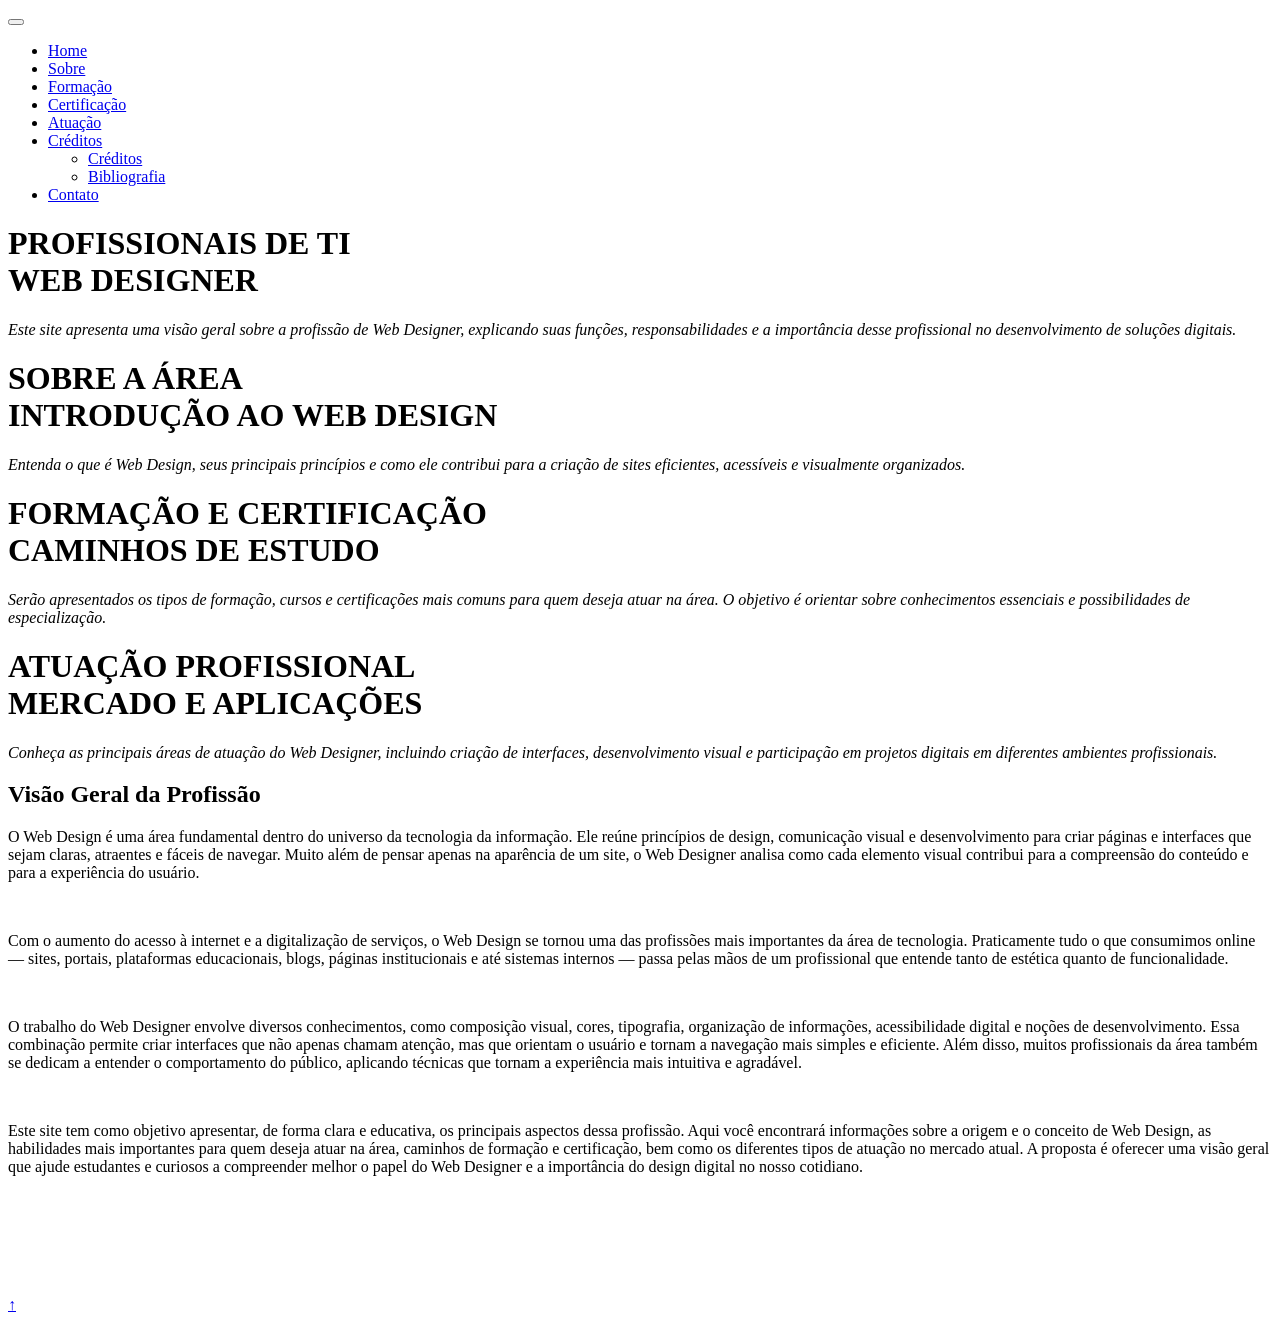
==== index.html @ 173ff74b "adicionados aeeeeeeee" ====
<!DOCTYPE html> 
<html lang="en">
<head>
    <meta charset="utf-8">
    <meta name="viewport" content="width=device-width, initial-scale=1, shrink-to-fit=no">
    <meta name="description" content="Fables">
    <meta name="author" content="Enterprise Development">
    <link rel="shortcut icon" href="assets/icon.jpg">

    <title>Home - WEB DESIGNER</title>
    
    <!-- animate.css-->  
    <link href="assets/vendor/animate.css-master/animate.min.css" rel="stylesheet">
    <!-- Load Screen -->
    <link href="assets/vendor/loadscreen/css/spinkit.css" rel="stylesheet">
    <!-- GOOGLE FONT -->
    <link href="https://fonts.googleapis.com/css?family=Open+Sans:300,300i,400,400i,600,600i,700,700i,800,800i" rel="stylesheet">
    <!-- Font Awesome 5 -->
    <link href="assets/vendor/fontawesome/css/fontawesome-all.min.css" rel="stylesheet">
    <!-- Fables Icons -->
    <link href="assets/custom/css/fables-icons.css" rel="stylesheet"> 
    <!-- Bootstrap CSS --> 
    <link href="assets/vendor/bootstrap/css/bootstrap.min.css" rel="stylesheet">
    <link href="assets/vendor/bootstrap/css/bootstrap-4-navbar.css" rel="stylesheet">
    <!-- portfolio filter gallery -->
    <link href="assets/vendor/portfolio-filter-gallery/portfolio-filter-gallery.css" rel="stylesheet">
    <!-- Video Background -->
    <link href="assets/vendor/video-background/video-background.css" rel="stylesheet"> 
    <!-- FANCY BOX -->
    <link href="assets/vendor/fancybox-master/jquery.fancybox.min.css" rel="stylesheet"> 
    <!-- RANGE SLIDER -->
    <link href="assets/vendor/range-slider/range-slider.css" rel="stylesheet">
    <!-- OWL CAROUSEL  --> 
    <link href="assets/vendor/owlcarousel/owl.carousel.min.css" rel="stylesheet">
    <link href="assets/vendor/owlcarousel/owl.theme.default.min.css" rel="stylesheet">
    <!-- FABLES CUSTOM CSS FILE -->
    <link href="assets/custom/css/custom.css" rel="stylesheet">
    <!-- FABLES CUSTOM CSS RESPONSIVE FILE -->
    <link href="assets/custom/css/custom-responsive.css" rel="stylesheet">
    
     
</head>

<body id="topo">

<!-- Start Fables Navigation -->
<div class="fables-navigation fables-main-background-color py-3 py-lg-0">
    <div class="container">
                <div class="row">
					<div class="col-12 d-flex justify-content-center">
                        <nav class="navbar navbar-expand-md btco-hover-menu py-lg-2">
         
                            <button class="navbar-toggler" type="button" data-toggle="collapse" data-target="#fablesNavDropdown" aria-controls="fablesNavDropdown" aria-expanded="false" aria-label="Toggle navigation">
                                <span class="fables-iconmenu-icon text-white font-16"></span>
                            </button>
                            <div class="collapse navbar-collapse" id="fablesNavDropdown"> 

                                <ul class="navbar-nav mx-auto fables-nav text-center w-100">

									<li class="nav-item">
										<a class="nav-link nav-color nav-color-ativa" href="index.html">Home</a>
									</li>

									<li class="nav-item">
										<a class="nav-link nav-color" href="sobre.html">Sobre</a>
									</li>

									<li class="nav-item">
										<a class="nav-link nav-color" href="formacao.html">Formação</a>
									</li>

									<li class="nav-item">
										<a class="nav-link nav-color" href="certificacao.html">Certificação</a>
									</li>

									<li class="nav-item">
										<a class="nav-link nav-color" href="atuacao.html">Atuação</a>
									</li>

									<li class="nav-item dropdown">
                                        <a class="nav-link dropdown-toggle nav-color" href="#" id="sub-nav1" data-toggle="dropdown" aria-haspopup="true" aria-expanded="false">
                                            Créditos
                                        </a>
                                        <ul class="dropdown-menu text" aria-labelledby="sub-nav1">
                                            <li><a class="nav-link sub-nav-color dropdown-item" href="creditos.html">Créditos</a></li>
                                            <li><a class="nav-link sub-nav-color dropdown-item" href="bibliografia.html">Bibliografia</a></li>
                                        </ul>
                                    </li>

									<li class="nav-item">
										<a class="nav-link nav-color" href="contato.html">Contato</a>
									</li>

								</ul>

 

                            </div>
                        </nav>
                    </div>
             
                </div>
    </div>
</div> 
<!-- /End Fables Navigation -->  

     
<!-- Start Header -->
<div class="fables-header fables-after-overlay overlay-lighter bg-rules" style="background-image: url(assets/hero.jpg);">
    <div class="container overflow-hidden">  
        <div class="owl-carousel owl-theme default-carousel fables-sqr-nav dots-0 wow fadeInUpBig" data-wow-duration="1.5s">
              <div>
                  <h1 class="white-color bold-font mt-lg-5 mb-4">PROFISSIONAIS DE TI<br> 
                     <span class="fables-second-text-color">WEB DESIGNER</span>
                  </h1>  
                  <p class="white-color bold-font mt-3 mb-5 light-font fables-header-slider-details">
					<i>Este site apresenta uma visão geral sobre a profissão de Web Designer, explicando suas funções, responsabilidades e a importância desse profissional no desenvolvimento de soluções digitais.</i>
				</p>
              </div> 
              <div>
                  <h1 class="white-color bold-font mt-lg-5 mb-4">SOBRE A ÁREA<br> 
                     <span class="fables-second-text-color">INTRODUÇÃO AO WEB DESIGN</span>
                  </h1>  
                  <p class="white-color bold-font mt-3 mb-5 light-font fables-header-slider-details">
                    <i>Entenda o que é Web Design, seus principais princípios e como ele contribui para a criação de sites eficientes, acessíveis e visualmente organizados.</i>
                  </p>
              </div> 
			  <div>
                  <h1 class="white-color bold-font mt-lg-5 mb-4">FORMAÇÃO E CERTIFICAÇÃO<br> 
                     <span class="fables-second-text-color">CAMINHOS DE ESTUDO</span>
                  </h1>  
                  <p class="white-color bold-font mt-3 mb-5 light-font fables-header-slider-details">
					<i>Serão apresentados os tipos de formação, cursos e certificações mais comuns para quem deseja atuar na área. O objetivo é orientar sobre conhecimentos essenciais e possibilidades de especialização.</i>
                  </p>
              </div> 
			  <div>
                  <h1 class="white-color bold-font mt-lg-5 mb-4">ATUAÇÃO PROFISSIONAL<br> 
                     <span class="fables-second-text-color">MERCADO E APLICAÇÕES</span>
                  </h1>  
                  <p class="white-color bold-font mt-3 mb-5 light-font fables-header-slider-details">
					<i>Conheça as principais áreas de atuação do Web Designer, incluindo criação de interfaces, desenvolvimento visual e participação em projetos digitais em diferentes ambientes profissionais.</i>
                  </p>
              </div> 
        </div>
    </div>
</div>  
<!-- /End Header -->
     
<!-- Start page content --> 
<div class="container">
    <div class="row">
        <div class="col-12 col-lg-10 offset-lg-1 col-xl-8 offset-xl-2 mt-4 mt-xl-5">
            
            <h2 class="fables-second-text-color font-20 mb-3 semi-font">
				Visão Geral da Profissão
			</h2>

            <p class="white-color text-justify font-14">
				O Web Design é uma área fundamental dentro do universo da tecnologia da informação. Ele reúne princípios de design, comunicação visual e desenvolvimento para criar páginas e interfaces que sejam claras, atraentes e fáceis de navegar. Muito além de pensar apenas na aparência de um site, o Web Designer analisa como cada elemento visual contribui para a compreensão do conteúdo e para a experiência do usuário.
            </p><br>

            <p class="white-color text-justify font-14">
				Com o aumento do acesso à internet e a digitalização de serviços, o Web Design se tornou uma das profissões mais importantes da área de tecnologia. Praticamente tudo o que consumimos online — sites, portais, plataformas educacionais, blogs, páginas institucionais e até sistemas internos — passa pelas mãos de um profissional que entende tanto de estética quanto de funcionalidade.
            </p><br>
			
			<p class="white-color text-justify font-14">
				O trabalho do Web Designer envolve diversos conhecimentos, como composição visual, cores, tipografia, organização de informações, acessibilidade digital e noções de desenvolvimento. Essa combinação permite criar interfaces que não apenas chamam atenção, mas que orientam o usuário e tornam a navegação mais simples e eficiente. Além disso, muitos profissionais da área também se dedicam a entender o comportamento do público, aplicando técnicas que tornam a experiência mais intuitiva e agradável.
			</p><br>
			
			<p class="white-color text-justify font-14">
				Este site tem como objetivo apresentar, de forma clara e educativa, os principais aspectos dessa profissão. Aqui você encontrará informações sobre a origem e o conceito de Web Design, as habilidades mais importantes para quem deseja atuar na área, caminhos de formação e certificação, bem como os diferentes tipos de atuação no mercado atual. A proposta é oferecer uma visão geral que ajude estudantes e curiosos a compreender melhor o papel do Web Designer e a importância do design digital no nosso cotidiano.
			</p><br><br>

        </div>
    </div>
</div>           
<!-- /End page content -->
     

<!-- Start Footer 2 Background Image  -->
<div class="copyright mt-0 border-0 fables-footer-background-color" style="color: white;">  
        <p class="mb-0">Jaqueline Souza da Silva - 2025 &copy; Todos os direitos reservados<br>
			  Trabalho acadêmico sem fins lucrativos</p> 
</div>   
<!-- /End Footer 2 Background Image -->

<!-- Anchor -->
<a href="#topo" class="back-to-top">
    ↑
</a>


<script src="assets/vendor/jquery/jquery-3.3.1.min.js"></script>
<script src="assets/vendor/timeline/jquery.timelify.js"></script>
<script src="assets/vendor/jquery-circle-progress/circle-progress.min.js"></script>
<script src="assets/vendor/loadscreen/js/ju-loading-screen.js"></script>
<script src="assets/vendor/popper/popper.min.js"></script>
<script src="assets/vendor/bootstrap/js/bootstrap.min.js"></script>
<script src="assets/vendor/bootstrap/js/bootstrap-4-navbar.js"></script>
<script src="assets/vendor/WOW-master/dist/wow.min.js"></script>
<script src="assets/vendor/owlcarousel/owl.carousel.min.js"></script> 
<script src="assets/vendor/loadscreen/js/ju-loading-screen.js"></script>
<script src="assets/vendor/fancybox-master/jquery.fancybox.min.js"></script>
<script src="assets/custom/js/custom.js"></script>  
 
</body>
</html>
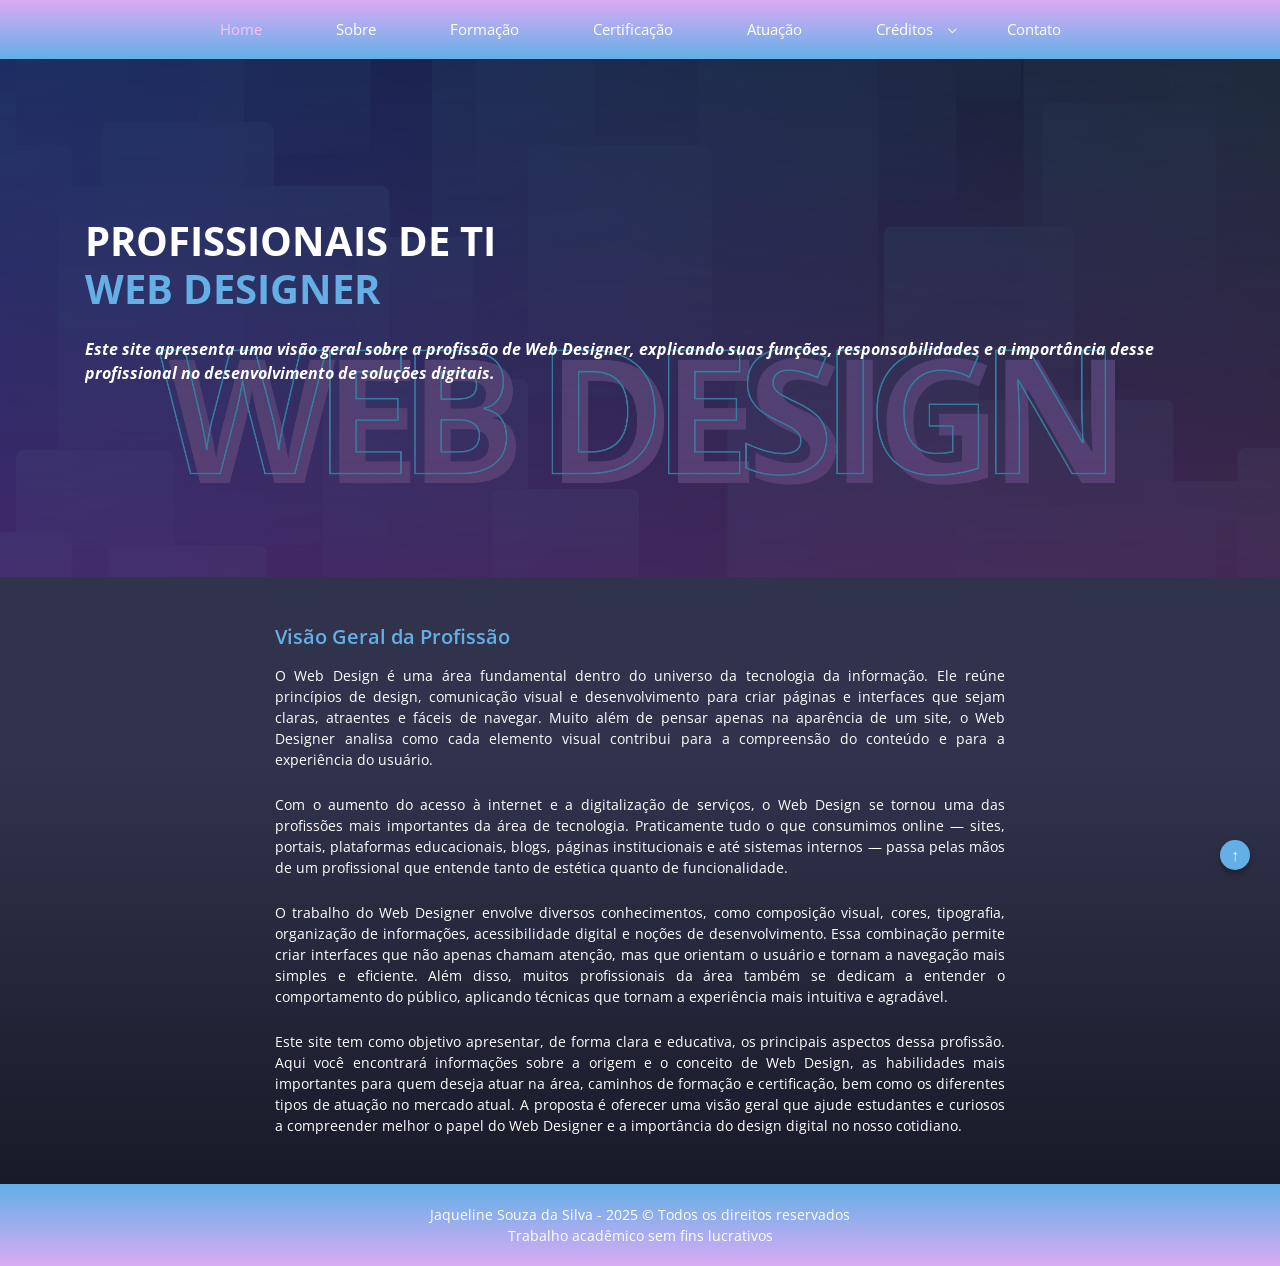
==== commit 7f501cb4: "designer to design" ====
--- a/index.html
+++ b/index.html
@@ -7,7 +7,7 @@
     <meta name="author" content="Enterprise Development">
     <link rel="shortcut icon" href="assets/icon.jpg">
 
-    <title>Home - WEB DESIGNER</title>
+    <title>Home - WEB DESIGN</title>
     
     <!-- animate.css-->  
     <link href="assets/vendor/animate.css-master/animate.min.css" rel="stylesheet">
--- a/assets/vendor/loadscreen/css/spinkit.css
+++ b/assets/vendor/loadscreen/css/spinkit.css
@@ -0,0 +1,787 @@
+#ju-loading-screen{
+        overflow: hidden;
+          position: fixed;
+          padding: 20%;
+          top:0;
+          left: 0;
+          bottom: 0;
+          right:0;
+          background: #fff;
+    z-index: 999;
+          transition: all ease-in-out .3s ;         
+      }
+      .ju-hide--loading-screen-- {
+        visibility: hidden;
+        opacity: 0;
+        transition: visibility 0s, opacity 0.5s linear;
+    }
+/*
+ *  Usage:
+ *
+      <div class="sk-rotating-plane"></div>
+ *
+ */
+.sk-rotating-plane {
+  width: 40px;
+  height: 40px;
+  background-color: #333;
+  margin: 40px auto;
+  -webkit-animation: sk-rotatePlane 1.2s infinite ease-in-out;
+          animation: sk-rotatePlane 1.2s infinite ease-in-out; }
+
+@-webkit-keyframes sk-rotatePlane {
+  0% {
+    -webkit-transform: perspective(120px) rotateX(0deg) rotateY(0deg);
+            transform: perspective(120px) rotateX(0deg) rotateY(0deg); }
+  50% {
+    -webkit-transform: perspective(120px) rotateX(-180.1deg) rotateY(0deg);
+            transform: perspective(120px) rotateX(-180.1deg) rotateY(0deg); }
+  100% {
+    -webkit-transform: perspective(120px) rotateX(-180deg) rotateY(-179.9deg);
+            transform: perspective(120px) rotateX(-180deg) rotateY(-179.9deg); } }
+
+@keyframes sk-rotatePlane {
+  0% {
+    -webkit-transform: perspective(120px) rotateX(0deg) rotateY(0deg);
+            transform: perspective(120px) rotateX(0deg) rotateY(0deg); }
+  50% {
+    -webkit-transform: perspective(120px) rotateX(-180.1deg) rotateY(0deg);
+            transform: perspective(120px) rotateX(-180.1deg) rotateY(0deg); }
+  100% {
+    -webkit-transform: perspective(120px) rotateX(-180deg) rotateY(-179.9deg);
+            transform: perspective(120px) rotateX(-180deg) rotateY(-179.9deg); } }
+
+/*
+ *  Usage:
+ *
+      <div class="sk-double-bounce">
+        <div class="sk-child sk-double-bounce1"></div>
+        <div class="sk-child sk-double-bounce2"></div>
+      </div>
+ *
+ */
+.sk-double-bounce {
+  width: 40px;
+  height: 40px;
+  position: relative;
+  margin: 40px auto; }
+  .sk-double-bounce .sk-child {
+    width: 100%;
+    height: 100%;
+    border-radius: 50%;
+    background-color: #E54D42;
+    opacity: 0.6;
+    position: absolute;
+    top: 0;
+    left: 0;
+    -webkit-animation: sk-doubleBounce 2s infinite ease-in-out;
+            animation: sk-doubleBounce 2s infinite ease-in-out; }
+  .sk-double-bounce .sk-double-bounce2 {
+    -webkit-animation-delay: -1.0s;
+            animation-delay: -1.0s; }
+
+@-webkit-keyframes sk-doubleBounce {
+  0%, 100% {
+    -webkit-transform: scale(0);
+            transform: scale(0); }
+  50% {
+    -webkit-transform: scale(1);
+            transform: scale(1); } }
+
+@keyframes sk-doubleBounce {
+  0%, 100% {
+    -webkit-transform: scale(0);
+            transform: scale(0); }
+  50% {
+    -webkit-transform: scale(1);
+            transform: scale(1); } }
+
+/*
+ *  Usage:
+ *
+      <div class="sk-wave">
+        <div class="sk-rect sk-rect1"></div>
+        <div class="sk-rect sk-rect2"></div>
+        <div class="sk-rect sk-rect3"></div>
+        <div class="sk-rect sk-rect4"></div>
+        <div class="sk-rect sk-rect5"></div>
+      </div>
+ *
+ */
+.sk-wave {
+  margin: 40px auto;
+  width: 50px;
+  height: 40px;
+  text-align: center;
+  font-size: 10px; }
+  .sk-wave .sk-rect {
+    background-color: #333;
+    height: 100%;
+    width: 6px;
+    display: inline-block;
+    -webkit-animation: sk-waveStretchDelay 1.2s infinite ease-in-out;
+            animation: sk-waveStretchDelay 1.2s infinite ease-in-out; }
+  .sk-wave .sk-rect1 {
+    -webkit-animation-delay: -1.2s;
+            animation-delay: -1.2s; }
+  .sk-wave .sk-rect2 {
+    -webkit-animation-delay: -1.1s;
+            animation-delay: -1.1s; }
+  .sk-wave .sk-rect3 {
+    -webkit-animation-delay: -1s;
+            animation-delay: -1s; }
+  .sk-wave .sk-rect4 {
+    -webkit-animation-delay: -0.9s;
+            animation-delay: -0.9s; }
+  .sk-wave .sk-rect5 {
+    -webkit-animation-delay: -0.8s;
+            animation-delay: -0.8s; }
+
+@-webkit-keyframes sk-waveStretchDelay {
+  0%, 40%, 100% {
+    -webkit-transform: scaleY(0.4);
+            transform: scaleY(0.4); }
+  20% {
+    -webkit-transform: scaleY(1);
+            transform: scaleY(1); } }
+
+@keyframes sk-waveStretchDelay {
+  0%, 40%, 100% {
+    -webkit-transform: scaleY(0.4);
+            transform: scaleY(0.4); }
+  20% {
+    -webkit-transform: scaleY(1);
+            transform: scaleY(1); } }
+
+/*
+ *  Usage:
+ *
+      <div class="sk-wandering-cubes">
+        <div class="sk-cube sk-cube1"></div>
+        <div class="sk-cube sk-cube2"></div>
+      </div>
+ *
+ */
+.sk-wandering-cubes {
+  margin: 40px auto;
+  width: 40px;
+  height: 40px;
+  position: relative; }
+  .sk-wandering-cubes .sk-cube {
+    background-color: #333;
+    width: 10px;
+    height: 10px;
+    position: absolute;
+    top: 0;
+    left: 0;
+    -webkit-animation: sk-wanderingCube 1.8s ease-in-out -1.8s infinite both;
+            animation: sk-wanderingCube 1.8s ease-in-out -1.8s infinite both; }
+  .sk-wandering-cubes .sk-cube2 {
+    -webkit-animation-delay: -0.9s;
+            animation-delay: -0.9s; }
+
+@-webkit-keyframes sk-wanderingCube {
+  0% {
+    -webkit-transform: rotate(0deg);
+            transform: rotate(0deg); }
+  25% {
+    -webkit-transform: translateX(30px) rotate(-90deg) scale(0.5);
+            transform: translateX(30px) rotate(-90deg) scale(0.5); }
+  50% {
+    /* Hack to make FF rotate in the right direction */
+    -webkit-transform: translateX(30px) translateY(30px) rotate(-179deg);
+            transform: translateX(30px) translateY(30px) rotate(-179deg); }
+  50.1% {
+    -webkit-transform: translateX(30px) translateY(30px) rotate(-180deg);
+            transform: translateX(30px) translateY(30px) rotate(-180deg); }
+  75% {
+    -webkit-transform: translateX(0) translateY(30px) rotate(-270deg) scale(0.5);
+            transform: translateX(0) translateY(30px) rotate(-270deg) scale(0.5); }
+  100% {
+    -webkit-transform: rotate(-360deg);
+            transform: rotate(-360deg); } }
+
+@keyframes sk-wanderingCube {
+  0% {
+    -webkit-transform: rotate(0deg);
+            transform: rotate(0deg); }
+  25% {
+    -webkit-transform: translateX(30px) rotate(-90deg) scale(0.5);
+            transform: translateX(30px) rotate(-90deg) scale(0.5); }
+  50% {
+    /* Hack to make FF rotate in the right direction */
+    -webkit-transform: translateX(30px) translateY(30px) rotate(-179deg);
+            transform: translateX(30px) translateY(30px) rotate(-179deg); }
+  50.1% {
+    -webkit-transform: translateX(30px) translateY(30px) rotate(-180deg);
+            transform: translateX(30px) translateY(30px) rotate(-180deg); }
+  75% {
+    -webkit-transform: translateX(0) translateY(30px) rotate(-270deg) scale(0.5);
+            transform: translateX(0) translateY(30px) rotate(-270deg) scale(0.5); }
+  100% {
+    -webkit-transform: rotate(-360deg);
+            transform: rotate(-360deg); } }
+
+/*
+ *  Usage:
+ *
+      <div class="sk-spinner sk-spinner-pulse"></div>
+ *
+ */
+.sk-spinner-pulse {
+  width: 40px;
+  height: 40px;
+  margin: 40px auto;
+  background-color: #333;
+  border-radius: 100%;
+  -webkit-animation: sk-pulseScaleOut 1s infinite ease-in-out;
+          animation: sk-pulseScaleOut 1s infinite ease-in-out; }
+
+@-webkit-keyframes sk-pulseScaleOut {
+  0% {
+    -webkit-transform: scale(0);
+            transform: scale(0); }
+  100% {
+    -webkit-transform: scale(1);
+            transform: scale(1);
+    opacity: 0; } }
+
+@keyframes sk-pulseScaleOut {
+  0% {
+    -webkit-transform: scale(0);
+            transform: scale(0); }
+  100% {
+    -webkit-transform: scale(1);
+            transform: scale(1);
+    opacity: 0; } }
+
+/*
+ *  Usage:
+ *
+      <div class="sk-chasing-dots">
+        <div class="sk-child sk-dot1"></div>
+        <div class="sk-child sk-dot2"></div>
+      </div>
+ *
+ */
+.sk-chasing-dots {
+  margin: 40px auto;
+  width: 40px;
+  height: 40px;
+  position: relative;
+  text-align: center;
+  -webkit-animation: sk-chasingDotsRotate 2s infinite linear;
+          animation: sk-chasingDotsRotate 2s infinite linear; }
+  .sk-chasing-dots .sk-child {
+    width: 60%;
+    height: 60%;
+    display: inline-block;
+    position: absolute;
+    top: 0;
+    background-color: #333;
+    border-radius: 100%;
+    -webkit-animation: sk-chasingDotsBounce 2s infinite ease-in-out;
+            animation: sk-chasingDotsBounce 2s infinite ease-in-out; }
+  .sk-chasing-dots .sk-dot2 {
+    top: auto;
+    bottom: 0;
+    -webkit-animation-delay: -1s;
+            animation-delay: -1s; }
+
+@-webkit-keyframes sk-chasingDotsRotate {
+  100% {
+    -webkit-transform: rotate(360deg);
+            transform: rotate(360deg); } }
+
+@keyframes sk-chasingDotsRotate {
+  100% {
+    -webkit-transform: rotate(360deg);
+            transform: rotate(360deg); } }
+
+@-webkit-keyframes sk-chasingDotsBounce {
+  0%, 100% {
+    -webkit-transform: scale(0);
+            transform: scale(0); }
+  50% {
+    -webkit-transform: scale(1);
+            transform: scale(1); } }
+
+@keyframes sk-chasingDotsBounce {
+  0%, 100% {
+    -webkit-transform: scale(0);
+            transform: scale(0); }
+  50% {
+    -webkit-transform: scale(1);
+            transform: scale(1); } }
+
+/*
+ *  Usage:
+ *
+      <div class="sk-three-bounce">
+        <div class="sk-child sk-bounce1"></div>
+        <div class="sk-child sk-bounce2"></div>
+        <div class="sk-child sk-bounce3"></div>
+      </div>
+ *
+ */
+.sk-three-bounce {
+  margin: 40px auto;
+  width: 80px;
+  text-align: center; }
+  .sk-three-bounce .sk-child {
+    width: 20px;
+    height: 20px;
+    background-color: #333;
+    border-radius: 100%;
+    display: inline-block;
+    -webkit-animation: sk-three-bounce 1.4s ease-in-out 0s infinite both;
+            animation: sk-three-bounce 1.4s ease-in-out 0s infinite both; }
+  .sk-three-bounce .sk-bounce1 {
+    -webkit-animation-delay: -0.32s;
+            animation-delay: -0.32s; }
+  .sk-three-bounce .sk-bounce2 {
+    -webkit-animation-delay: -0.16s;
+            animation-delay: -0.16s; }
+
+@-webkit-keyframes sk-three-bounce {
+  0%, 80%, 100% {
+    -webkit-transform: scale(0);
+            transform: scale(0); }
+  40% {
+    -webkit-transform: scale(1);
+            transform: scale(1); } }
+
+@keyframes sk-three-bounce {
+  0%, 80%, 100% {
+    -webkit-transform: scale(0);
+            transform: scale(0); }
+  40% {
+    -webkit-transform: scale(1);
+            transform: scale(1); } }
+
+/*
+ *  Usage:
+ *
+      <div class="sk-circle">
+        <div class="sk-circle1 sk-child"></div>
+        <div class="sk-circle2 sk-child"></div>
+        <div class="sk-circle3 sk-child"></div>
+        <div class="sk-circle4 sk-child"></div>
+        <div class="sk-circle5 sk-child"></div>
+        <div class="sk-circle6 sk-child"></div>
+        <div class="sk-circle7 sk-child"></div>
+        <div class="sk-circle8 sk-child"></div>
+        <div class="sk-circle9 sk-child"></div>
+        <div class="sk-circle10 sk-child"></div>
+        <div class="sk-circle11 sk-child"></div>
+        <div class="sk-circle12 sk-child"></div>
+      </div>
+ *
+ */
+.sk-circle {
+  margin: 40px auto;
+  width: 40px;
+  height: 40px;
+  position: relative; }
+  .sk-circle .sk-child {
+    width: 100%;
+    height: 100%;
+    position: absolute;
+    left: 0;
+    top: 0; }
+  .sk-circle .sk-child:before {
+    content: '';
+    display: block;
+    margin: 0 auto;
+    width: 15%;
+    height: 15%;
+    background-color: #333;
+    border-radius: 100%;
+    -webkit-animation: sk-circleBounceDelay 1.2s infinite ease-in-out both;
+            animation: sk-circleBounceDelay 1.2s infinite ease-in-out both; }
+  .sk-circle .sk-circle2 {
+    -webkit-transform: rotate(30deg);
+        -ms-transform: rotate(30deg);
+            transform: rotate(30deg); }
+  .sk-circle .sk-circle3 {
+    -webkit-transform: rotate(60deg);
+        -ms-transform: rotate(60deg);
+            transform: rotate(60deg); }
+  .sk-circle .sk-circle4 {
+    -webkit-transform: rotate(90deg);
+        -ms-transform: rotate(90deg);
+            transform: rotate(90deg); }
+  .sk-circle .sk-circle5 {
+    -webkit-transform: rotate(120deg);
+        -ms-transform: rotate(120deg);
+            transform: rotate(120deg); }
+  .sk-circle .sk-circle6 {
+    -webkit-transform: rotate(150deg);
+        -ms-transform: rotate(150deg);
+            transform: rotate(150deg); }
+  .sk-circle .sk-circle7 {
+    -webkit-transform: rotate(180deg);
+        -ms-transform: rotate(180deg);
+            transform: rotate(180deg); }
+  .sk-circle .sk-circle8 {
+    -webkit-transform: rotate(210deg);
+        -ms-transform: rotate(210deg);
+            transform: rotate(210deg); }
+  .sk-circle .sk-circle9 {
+    -webkit-transform: rotate(240deg);
+        -ms-transform: rotate(240deg);
+            transform: rotate(240deg); }
+  .sk-circle .sk-circle10 {
+    -webkit-transform: rotate(270deg);
+        -ms-transform: rotate(270deg);
+            transform: rotate(270deg); }
+  .sk-circle .sk-circle11 {
+    -webkit-transform: rotate(300deg);
+        -ms-transform: rotate(300deg);
+            transform: rotate(300deg); }
+  .sk-circle .sk-circle12 {
+    -webkit-transform: rotate(330deg);
+        -ms-transform: rotate(330deg);
+            transform: rotate(330deg); }
+  .sk-circle .sk-circle2:before {
+    -webkit-animation-delay: -1.1s;
+            animation-delay: -1.1s; }
+  .sk-circle .sk-circle3:before {
+    -webkit-animation-delay: -1s;
+            animation-delay: -1s; }
+  .sk-circle .sk-circle4:before {
+    -webkit-animation-delay: -0.9s;
+            animation-delay: -0.9s; }
+  .sk-circle .sk-circle5:before {
+    -webkit-animation-delay: -0.8s;
+            animation-delay: -0.8s; }
+  .sk-circle .sk-circle6:before {
+    -webkit-animation-delay: -0.7s;
+            animation-delay: -0.7s; }
+  .sk-circle .sk-circle7:before {
+    -webkit-animation-delay: -0.6s;
+            animation-delay: -0.6s; }
+  .sk-circle .sk-circle8:before {
+    -webkit-animation-delay: -0.5s;
+            animation-delay: -0.5s; }
+  .sk-circle .sk-circle9:before {
+    -webkit-animation-delay: -0.4s;
+            animation-delay: -0.4s; }
+  .sk-circle .sk-circle10:before {
+    -webkit-animation-delay: -0.3s;
+            animation-delay: -0.3s; }
+  .sk-circle .sk-circle11:before {
+    -webkit-animation-delay: -0.2s;
+            animation-delay: -0.2s; }
+  .sk-circle .sk-circle12:before {
+    -webkit-animation-delay: -0.1s;
+            animation-delay: -0.1s; }
+
+@-webkit-keyframes sk-circleBounceDelay {
+  0%, 80%, 100% {
+    -webkit-transform: scale(0);
+            transform: scale(0); }
+  40% {
+    -webkit-transform: scale(1);
+            transform: scale(1); } }
+
+@keyframes sk-circleBounceDelay {
+  0%, 80%, 100% {
+    -webkit-transform: scale(0);
+            transform: scale(0); }
+  40% {
+    -webkit-transform: scale(1);
+            transform: scale(1); } }
+
+/*
+ *  Usage:
+ *
+      <div class="sk-cube-grid">
+        <div class="sk-cube sk-cube1"></div>
+        <div class="sk-cube sk-cube2"></div>
+        <div class="sk-cube sk-cube3"></div>
+        <div class="sk-cube sk-cube4"></div>
+        <div class="sk-cube sk-cube5"></div>
+        <div class="sk-cube sk-cube6"></div>
+        <div class="sk-cube sk-cube7"></div>
+        <div class="sk-cube sk-cube8"></div>
+        <div class="sk-cube sk-cube9"></div>
+      </div>
+ *
+ */
+.sk-cube-grid {
+  width: 40px;
+  height: 40px;
+  margin: 40px auto;
+  /*
+   * Spinner positions
+   * 1 2 3
+   * 4 5 6
+   * 7 8 9
+   */ }
+  .sk-cube-grid .sk-cube {
+    width: 33.33%;
+    height: 33.33%;
+    background-color: #333;
+    float: left;
+    -webkit-animation: sk-cubeGridScaleDelay 1.3s infinite ease-in-out;
+            animation: sk-cubeGridScaleDelay 1.3s infinite ease-in-out; }
+  .sk-cube-grid .sk-cube1 {
+    -webkit-animation-delay: 0.2s;
+            animation-delay: 0.2s; }
+  .sk-cube-grid .sk-cube2 {
+    -webkit-animation-delay: 0.3s;
+            animation-delay: 0.3s; }
+  .sk-cube-grid .sk-cube3 {
+    -webkit-animation-delay: 0.4s;
+            animation-delay: 0.4s; }
+  .sk-cube-grid .sk-cube4 {
+    -webkit-animation-delay: 0.1s;
+            animation-delay: 0.1s; }
+  .sk-cube-grid .sk-cube5 {
+    -webkit-animation-delay: 0.2s;
+            animation-delay: 0.2s; }
+  .sk-cube-grid .sk-cube6 {
+    -webkit-animation-delay: 0.3s;
+            animation-delay: 0.3s; }
+  .sk-cube-grid .sk-cube7 {
+    -webkit-animation-delay: 0.0s;
+            animation-delay: 0.0s; }
+  .sk-cube-grid .sk-cube8 {
+    -webkit-animation-delay: 0.1s;
+            animation-delay: 0.1s; }
+  .sk-cube-grid .sk-cube9 {
+    -webkit-animation-delay: 0.2s;
+            animation-delay: 0.2s; }
+
+@-webkit-keyframes sk-cubeGridScaleDelay {
+  0%, 70%, 100% {
+    -webkit-transform: scale3D(1, 1, 1);
+            transform: scale3D(1, 1, 1); }
+  35% {
+    -webkit-transform: scale3D(0, 0, 1);
+            transform: scale3D(0, 0, 1); } }
+
+@keyframes sk-cubeGridScaleDelay {
+  0%, 70%, 100% {
+    -webkit-transform: scale3D(1, 1, 1);
+            transform: scale3D(1, 1, 1); }
+  35% {
+    -webkit-transform: scale3D(0, 0, 1);
+            transform: scale3D(0, 0, 1); } }
+
+/*
+ *  Usage:
+ *
+      <div class="sk-fading-circle">
+        <div class="sk-circle1 sk-circle"></div>
+        <div class="sk-circle2 sk-circle"></div>
+        <div class="sk-circle3 sk-circle"></div>
+        <div class="sk-circle4 sk-circle"></div>
+        <div class="sk-circle5 sk-circle"></div>
+        <div class="sk-circle6 sk-circle"></div>
+        <div class="sk-circle7 sk-circle"></div>
+        <div class="sk-circle8 sk-circle"></div>
+        <div class="sk-circle9 sk-circle"></div>
+        <div class="sk-circle10 sk-circle"></div>
+        <div class="sk-circle11 sk-circle"></div>
+        <div class="sk-circle12 sk-circle"></div>
+      </div>
+ *
+ */
+.sk-fading-circle {
+  margin: 40px auto;
+  width: 40px;
+  height: 40px;
+  position: relative; }
+  .sk-fading-circle .sk-circle {
+    width: 100%;
+    height: 100%;
+    position: absolute;
+    left: 0;
+    top: 0; }
+  .sk-fading-circle .sk-circle:before {
+    content: '';
+    display: block;
+    margin: 0 auto;
+    width: 15%;
+    height: 15%;
+    background-color: #333;
+    border-radius: 100%;
+    -webkit-animation: sk-circleFadeDelay 1.2s infinite ease-in-out both;
+            animation: sk-circleFadeDelay 1.2s infinite ease-in-out both; }
+  .sk-fading-circle .sk-circle2 {
+    -webkit-transform: rotate(30deg);
+        -ms-transform: rotate(30deg);
+            transform: rotate(30deg); }
+  .sk-fading-circle .sk-circle3 {
+    -webkit-transform: rotate(60deg);
+        -ms-transform: rotate(60deg);
+            transform: rotate(60deg); }
+  .sk-fading-circle .sk-circle4 {
+    -webkit-transform: rotate(90deg);
+        -ms-transform: rotate(90deg);
+            transform: rotate(90deg); }
+  .sk-fading-circle .sk-circle5 {
+    -webkit-transform: rotate(120deg);
+        -ms-transform: rotate(120deg);
+            transform: rotate(120deg); }
+  .sk-fading-circle .sk-circle6 {
+    -webkit-transform: rotate(150deg);
+        -ms-transform: rotate(150deg);
+            transform: rotate(150deg); }
+  .sk-fading-circle .sk-circle7 {
+    -webkit-transform: rotate(180deg);
+        -ms-transform: rotate(180deg);
+            transform: rotate(180deg); }
+  .sk-fading-circle .sk-circle8 {
+    -webkit-transform: rotate(210deg);
+        -ms-transform: rotate(210deg);
+            transform: rotate(210deg); }
+  .sk-fading-circle .sk-circle9 {
+    -webkit-transform: rotate(240deg);
+        -ms-transform: rotate(240deg);
+            transform: rotate(240deg); }
+  .sk-fading-circle .sk-circle10 {
+    -webkit-transform: rotate(270deg);
+        -ms-transform: rotate(270deg);
+            transform: rotate(270deg); }
+  .sk-fading-circle .sk-circle11 {
+    -webkit-transform: rotate(300deg);
+        -ms-transform: rotate(300deg);
+            transform: rotate(300deg); }
+  .sk-fading-circle .sk-circle12 {
+    -webkit-transform: rotate(330deg);
+        -ms-transform: rotate(330deg);
+            transform: rotate(330deg); }
+  .sk-fading-circle .sk-circle2:before {
+    -webkit-animation-delay: -1.1s;
+            animation-delay: -1.1s; }
+  .sk-fading-circle .sk-circle3:before {
+    -webkit-animation-delay: -1s;
+            animation-delay: -1s; }
+  .sk-fading-circle .sk-circle4:before {
+    -webkit-animation-delay: -0.9s;
+            animation-delay: -0.9s; }
+  .sk-fading-circle .sk-circle5:before {
+    -webkit-animation-delay: -0.8s;
+            animation-delay: -0.8s; }
+  .sk-fading-circle .sk-circle6:before {
+    -webkit-animation-delay: -0.7s;
+            animation-delay: -0.7s; }
+  .sk-fading-circle .sk-circle7:before {
+    -webkit-animation-delay: -0.6s;
+            animation-delay: -0.6s; }
+  .sk-fading-circle .sk-circle8:before {
+    -webkit-animation-delay: -0.5s;
+            animation-delay: -0.5s; }
+  .sk-fading-circle .sk-circle9:before {
+    -webkit-animation-delay: -0.4s;
+            animation-delay: -0.4s; }
+  .sk-fading-circle .sk-circle10:before {
+    -webkit-animation-delay: -0.3s;
+            animation-delay: -0.3s; }
+  .sk-fading-circle .sk-circle11:before {
+    -webkit-animation-delay: -0.2s;
+            animation-delay: -0.2s; }
+  .sk-fading-circle .sk-circle12:before {
+    -webkit-animation-delay: -0.1s;
+            animation-delay: -0.1s; }
+
+@-webkit-keyframes sk-circleFadeDelay {
+  0%, 39%, 100% {
+    opacity: 0; }
+  40% {
+    opacity: 1; } }
+
+@keyframes sk-circleFadeDelay {
+  0%, 39%, 100% {
+    opacity: 0; }
+  40% {
+    opacity: 1; } }
+
+/*
+ *  Usage:
+ *
+      <div class="sk-folding-cube">
+        <div class="sk-cube1 sk-cube"></div>
+        <div class="sk-cube2 sk-cube"></div>
+        <div class="sk-cube4 sk-cube"></div>
+        <div class="sk-cube3 sk-cube"></div>
+      </div>
+ *
+ */
+.sk-folding-cube {
+  margin: 40px auto;
+  width: 40px;
+  height: 40px;
+  position: relative;
+  -webkit-transform: rotateZ(45deg);
+          transform: rotateZ(45deg); }
+  .sk-folding-cube .sk-cube {
+    float: left;
+    width: 50%;
+    height: 50%;
+    position: relative;
+    -webkit-transform: scale(1.1);
+        -ms-transform: scale(1.1);
+            transform: scale(1.1); }
+  .sk-folding-cube .sk-cube:before {
+    content: '';
+    position: absolute;
+    top: 0;
+    left: 0;
+    width: 100%;
+    height: 100%;
+    background-color: #333;
+    -webkit-animation: sk-foldCubeAngle 2.4s infinite linear both;
+            animation: sk-foldCubeAngle 2.4s infinite linear both;
+    -webkit-transform-origin: 100% 100%;
+        -ms-transform-origin: 100% 100%;
+            transform-origin: 100% 100%; }
+  .sk-folding-cube .sk-cube2 {
+    -webkit-transform: scale(1.1) rotateZ(90deg);
+            transform: scale(1.1) rotateZ(90deg); }
+  .sk-folding-cube .sk-cube3 {
+    -webkit-transform: scale(1.1) rotateZ(180deg);
+            transform: scale(1.1) rotateZ(180deg); }
+  .sk-folding-cube .sk-cube4 {
+    -webkit-transform: scale(1.1) rotateZ(270deg);
+            transform: scale(1.1) rotateZ(270deg); }
+  .sk-folding-cube .sk-cube2:before {
+    -webkit-animation-delay: 0.3s;
+            animation-delay: 0.3s; }
+  .sk-folding-cube .sk-cube3:before {
+    -webkit-animation-delay: 0.6s;
+            animation-delay: 0.6s; }
+  .sk-folding-cube .sk-cube4:before {
+    -webkit-animation-delay: 0.9s;
+            animation-delay: 0.9s; }
+
+@-webkit-keyframes sk-foldCubeAngle {
+  0%, 10% {
+    -webkit-transform: perspective(140px) rotateX(-180deg);
+            transform: perspective(140px) rotateX(-180deg);
+    opacity: 0; }
+  25%, 75% {
+    -webkit-transform: perspective(140px) rotateX(0deg);
+            transform: perspective(140px) rotateX(0deg);
+    opacity: 1; }
+  90%, 100% {
+    -webkit-transform: perspective(140px) rotateY(180deg);
+            transform: perspective(140px) rotateY(180deg);
+    opacity: 0; } }
+
+@keyframes sk-foldCubeAngle {
+  0%, 10% {
+    -webkit-transform: perspective(140px) rotateX(-180deg);
+            transform: perspective(140px) rotateX(-180deg);
+    opacity: 0; }
+  25%, 75% {
+    -webkit-transform: perspective(140px) rotateX(0deg);
+            transform: perspective(140px) rotateX(0deg);
+    opacity: 1; }
+  90%, 100% {
+    -webkit-transform: perspective(140px) rotateY(180deg);
+            transform: perspective(140px) rotateY(180deg);
+    opacity: 0; } }
--- a/assets/custom/css/fables-icons.css
+++ b/assets/custom/css/fables-icons.css
@@ -0,0 +1,221 @@
+@font-face {
+  font-family: 'fables';
+  src:  url('../fonts/fables.eot?gq2yr8');
+  src:  url('../fonts/fables.eot?gq2yr8#iefix') format('embedded-opentype'),
+    url('../fonts/fables.ttf?gq2yr8') format('truetype'),
+    url('../fonts/fables.woff?gq2yr8') format('woff'),
+    url('../fonts/fables.svg?gq2yr8#fables') format('svg');
+  font-weight: normal;
+  font-style: normal;
+}
+
+[class^="fables-icon"], [class*=" fables-icon"] {
+  /* use !important to prevent issues with browser extensions that change fonts */
+  font-family: 'fables' !important;
+  speak: none;
+  font-style: normal;
+  font-weight: normal;
+  font-variant: normal;
+  text-transform: none;
+  line-height: 1;
+
+  /* Better Font Rendering =========== */
+  -webkit-font-smoothing: antialiased;
+  -moz-osx-font-smoothing: grayscale;
+}
+
+.fables-iconmenu-icon:before {
+  content: "\e940";
+}
+.fables-iconuser-register:before {
+  content: "\e93f";
+}
+.fables-iconpassword:before {
+  content: "\e93e";
+}
+.fables-iconuser:before {
+  content: "\e90c";
+}
+.fables-iconDiagonal-arrow:before {
+  content: "\e93b";
+}
+.fables-iconsquare-icon:before {
+  content: "\e93c";
+}
+.fables-iconplay:before {
+  content: "\e93a";
+}
+.fables-iconscreen:before {
+  content: "\e937";
+}
+.fables-iconfile:before {
+  content: "\e938";
+}
+.fables-iconhead-set-light:before {
+  content: "\e939";
+}
+.fables-iconnews:before {
+  content: "\e934";
+}
+.fables-iconcalender:before {
+  content: "\e935";
+}
+.fables-iconarrow-light:before {
+  content: "\e936";
+}
+.fables-iconbussiness:before {
+  content: "\e930";
+}
+.fables-iconbussiness2:before {
+  content: "\e931";
+}
+.fables-iconbussiness3:before {
+  content: "\e932";
+}
+.fables-iconbussiness4:before {
+  content: "\e933";
+}
+.fables-iconarrow-down:before {
+  content: "\e900";
+}
+.fables-iconarrow-left:before {
+  content: "\e901";
+}
+.fables-iconarrow-next:before {
+  content: "\e902";
+}
+.fables-iconarrow-right:before {
+  content: "\e903";
+}
+.fables-iconcart:before {
+  content: "\e904";
+}
+.fables-iconcart-icon:before {
+  content: "\e905";
+}
+.fables-iconcomment:before {
+  content: "\e906";
+}
+.fables-iconcommingSoon:before {
+  content: "\e907";
+}
+.fables-iconcompare:before {
+  content: "\e908";
+}
+.fables-icondata:before {
+  content: "\e909";
+}
+.fables-icondevelopment-icon:before {
+  content: "\e90a";
+}
+.fables-icondown-arrow:before {
+  content: "\e90b";
+}
+.fables-iconemail:before {
+  content: "\e93d";
+}
+.fables-iconeye:before {
+  content: "\e90d";
+}
+.fables-iconfacebook:before {
+  content: "\e90e";
+}
+.fables-icongears-icon:before {
+  content: "\e90f";
+}
+.fables-icongoogle-icon:before {
+  content: "\e910";
+}
+.fables-icongooglePlus:before {
+  content: "\e911";
+}
+.fables-icongrid:before {
+  content: "\e912";
+}
+.fables-iconheadset-icon:before {
+  content: "\e913";
+}
+.fables-iconheart:before {
+  content: "\e914";
+}
+.fables-iconinstagram:before {
+  content: "\e915";
+}
+.fables-iconinstagram-icon:before {
+  content: "\e916";
+}
+.fables-iconlamp-icon:before {
+  content: "\e917";
+}
+.fables-iconlink:before {
+  content: "\e918";
+}
+.fables-iconlinkedIn:before {
+  content: "\e919";
+}
+.fables-iconlinkedin-icon:before {
+  content: "\e91a";
+}
+.fables-iconlist:before {
+  content: "\e91b";
+}
+.fables-iconmap-icon:before {
+  content: "\e91c";
+}
+.fables-iconmobileApp-icon:before {
+  content: "\e91d";
+}
+.fables-iconphone:before {
+  content: "\e91e";
+}
+.fables-iconphone-icon:before {
+  content: "\e91f";
+}
+.fables-iconpinterest:before {
+  content: "\e920";
+}
+.fables-iconprice:before {
+  content: "\e921";
+}
+.fables-iconprint:before {
+  content: "\e922";
+}
+.fables-iconquote-left-light:before {
+  content: "\e923";
+}
+.fables-iconquote-right-light:before {
+  content: "\e924";
+}
+.fables-iconrocket-icon:before {
+  content: "\e925";
+}
+.fables-iconsearch-icon:before {
+  content: "\e926";
+}
+.fables-iconshare:before {
+  content: "\e927";
+}
+.fables-iconshare-icon:before {
+  content: "\e928";
+}
+.fables-icontags:before {
+  content: "\e929";
+}
+.fables-icontags-light:before {
+  content: "\e92a";
+}
+.fables-icontwitter:before {
+  content: "\e92b";
+}
+.fables-icontwitter-icon:before {
+  content: "\e92c";
+}
+.fables-iconvision-icon:before {
+  content: "\e92d";
+}
+.fables-iconwebDesign-icon:before {
+  content: "\e92e";
+}
+.fables-iconwhatapp-icon:before {
+  content: "\e92f";
+}
--- a/assets/vendor/portfolio-filter-gallery/portfolio-filter-gallery.css
+++ b/assets/vendor/portfolio-filter-gallery/portfolio-filter-gallery.css
@@ -0,0 +1,55 @@
+ 
+
+.portfolioFilter {
+  padding: 15px 0;
+}
+
+.portfolioFilter a {
+  margin-right: 6px;
+  color: #666;
+  text-decoration: none;
+  border: 1px solid #ccc;
+  padding: 4px 15px;
+  border-radius: 50px;
+  display: inline-block;
+}
+
+.portfolioFilter a.current {
+  background: #1e1e1e;
+  border: 1px solid #1e1e1e;
+  color: #f9f9f9;
+}
+.portfolioContainer{
+  border: 1px solid #eee;
+  border-radius: 3px;
+}
+ 
+
+.isotope-item {
+  z-index: 2;
+}
+
+.isotope-hidden.isotope-item {
+  pointer-events: none;
+  z-index: 1;
+}
+
+.isotope,
+.isotope .isotope-item {
+  /* change duration value to whatever you like */
+  -webkit-transition-duration: 0.8s;
+  -moz-transition-duration: 0.8s;
+  transition-duration: 0.8s;
+}
+
+.isotope {
+  -webkit-transition-property: height, width;
+  -moz-transition-property: height, width;
+  transition-property: height, width;
+}
+
+.isotope .isotope-item {
+  -webkit-transition-property: -webkit-transform, opacity;
+  -moz-transition-property: -moz-transform, opacity;
+  transition-property: transform, opacity;
+}
--- a/assets/vendor/video-background/video-background.css
+++ b/assets/vendor/video-background/video-background.css
@@ -0,0 +1,6 @@
+.video-section .pattern-overlay { 
+    padding: 110px 0 32px; 
+/* Incase of overlay problems just increase the min-height*/
+}
+.video-section .buttonBar{display:none;}
+.player {font-size: 1px;}
--- a/assets/vendor/range-slider/range-slider.css
+++ b/assets/vendor/range-slider/range-slider.css
@@ -0,0 +1,324 @@
+/** start range */ 
+.range-slider {
+  *zoom: 1;
+  margin: 0px 0px;
+  padding-top: 2.5em;
+  position: relative;
+  text-align: center;
+  direction: ltr;
+}
+.range-slider_sidebar{
+    margin: 0px 0px;
+    padding-top: 5px !important;
+    position: relative;
+    text-align: center;
+    direction: ltr;
+    padding-bottom: 15px;
+}
+.range-slider:before, .range-slider:after {
+  content: " ";
+  display: table;
+}
+.range-slider:after {
+  clear: both;
+}
+@media (min-width: 640px) {
+  .range-slider {
+  }
+}
+@media (min-width: 1024px) {
+  .range-slider {
+    padding-top: 1.3em;
+  }
+}
+.range-slider .track {
+  bottom: 15px;
+  height: 6px;
+  right: 0px;
+  margin-bottom: 0px;
+  position: absolute;
+  width: 0;
+  z-index: 50;
+  /* left: 0; */
+}
+@media (min-width: 640px) {
+  .range-slider_sidebar .track {
+    bottom: 30px;
+  }
+  .range-slider .track {
+    bottom: 36px !important;
+  }
+}
+@media (min-width: 1024px) {
+  .range-slider_sidebar .track {
+    bottom: 30px !important;
+  }
+  .range-slider .track {
+    bottom: 36px;
+  }
+}
+.range-slider .track--full {
+  background: #ffffff66;
+  width: 100%;
+  border-radius: 10px;
+  height: 5px;
+  border: 1px solid transparent;
+}
+.range-slider_sidebar .track--full {
+  background: #ccc;
+  width: 100%;
+  border-radius: 10px;
+  height: 5px;
+  border: 1px solid #fff;
+}
+.range-slider .track--included {
+  background: #E54D42e0;
+  border-radius: 10px;
+  height: 5px;
+}
+.range-slider_sidebar .track--included {
+  background: #E54D42b0;
+  border-radius: 10px;
+  height: 5px;
+}
+.range-slider .slider-thumb {
+  background: #E54D42;
+  border-radius: 50%;
+  cursor: pointer;
+  display: none;
+  display: block/9;
+  height: 15px;
+  left: 0;
+  position: absolute;
+  width: 15px;
+  z-index: 101;
+  top:1px;
+}
+@media screen and (-ms-high-contrast: active), (-ms-high-contrast: none) {
+  .range-slider .slider-thumb {
+    display: block;
+  }
+}
+ 
+.range-slider [type=range] {
+  -webkit-appearance: none;
+  background: none;
+  height: 30px;
+  margin: 0;
+  outline: none;
+  padding: 0;
+  pointer-events: none;
+  position: relative;
+  width: 100%;
+  z-index: 75;
+  bottom: 18px;
+}
+.range-slider_sidebar [type=range] {
+  -webkit-appearance: none;
+  background: none;
+  height: 30px;
+  margin: 0;
+  outline: none;
+  padding: 0;
+  pointer-events: none;
+  position: relative;
+  width: 100%;
+  z-index: 75;
+  bottom: 3px;
+}
+@media (min-width: 640px) {
+  .range-slider [type=range] {
+    height: 30px;
+  }
+}
+@media (min-width: 1024px) {
+  .range-slider [type=range] {
+    height: 25px;
+  }
+}
+.range-slider [type=range]:focus {
+  outline: none;
+}
+.range-slider [type=range]::-moz-focus-outer {
+  border: 0;
+}
+.range-slider [type=range]:first-of-type {
+  float: left;
+  margin-bottom: -30px;
+}
+@media (min-width: 640px) {
+  .range-slider [type=range]:first-of-type {
+    margin-bottom: -30px;
+  }
+}
+@media (min-width: 1024px) {
+  .range-slider [type=range]:first-of-type {
+    margin-bottom: -30px;
+  }
+}
+.range-slider [type=range]:last-of-type {
+  float: right;
+  margin-bottom: 0;
+}
+.range-slider [type=range]::-webkit-slider-runnable-track {
+  background: none;
+  border: 0;
+  height: 6px;
+  z-index: -1;
+}
+.range-slider [type=range]::-ms-fill-lower {
+  background: none;
+  border: 0;
+}
+.range-slider [type=range]::-ms-fill-upper {
+  background: none;
+  border: 0;
+}
+.range-slider [type=range]::-ms-track {
+  background: transparent;
+  border: 0;
+  border-color: transparent;
+  color: transparent;
+  height: 6px;
+  z-index: -1;
+}
+.range-slider [type=range]:focus::-ms-fill-lower {
+  background: none;
+  border: 0;
+}
+.range-slider [type=range]:focus::-ms-fill-upper {
+  background: none;
+  border: 0;
+}
+.range-slider [type=range]::-moz-range-track {
+  -moz-appearance: none;
+  background: none;
+  border: 0;
+  height: 6px;
+  z-index: -1;
+}
+.range-slider [type=range]::-webkit-slider-thumb {
+  -webkit-appearance: none;
+  background: #fff;
+  border: 0;
+  border-radius: 50%;
+  cursor: pointer;
+  height: 15px;
+  margin-top: -10px;
+  outline: 0;
+  pointer-events: all;
+  position: relative;
+  width: 15px;
+  z-index: 100;
+}
+.range-slider_sidebar [type=range]::-webkit-slider-thumb {
+  -webkit-appearance: none;
+  background: #E54D42;
+  border: 0;
+  border-radius: 50%;
+  cursor: pointer;
+  height: 15px;
+  margin-top: -10px;
+  outline: 0;
+  pointer-events: all;
+  position: relative;
+  width: 15px;
+  z-index: 100;
+}
+ 
+.range-slider [type=range]::-ms-thumb {
+  background: #fff;
+  border: 0;
+  border-radius: 50%;
+  cursor: pointer;
+  height: 10px;
+  margin-top: 0;
+  pointer-events: all;
+  position: relative;
+  width: 10px;
+  z-index: 100;
+}
+.range-slider_sidebar [type=range]::-ms-thumb {
+  background: #fff;
+  border: 0;
+  border-radius: 50%;
+  cursor: pointer;
+  height: 15px;
+  margin-top: 0;
+  pointer-events: all;
+  position: relative;
+  width: 15px;
+  z-index: 100;
+}
+.range-slider_sidebar [type=range]::-ms-thumb {
+  background: #E54D42;
+  border: 0;
+  border-radius: 50%;
+  cursor: pointer;
+  height: 15px;
+  margin-top: 0;
+  pointer-events: all;
+  position: relative;
+  width: 15px;
+  z-index: 100;
+}
+ 
+.range-slider [type=range]::-moz-range-thumb {
+  -moz-appearance: none;
+  background: #E54D42;
+  border: 0;
+  border-radius: 50%;
+  cursor: pointer;
+  height: 15px;
+  margin-top: -10px;
+  pointer-events: all;
+  position: relative;
+  width: 15px;
+  z-index: 100;
+}
+.range-slider_sidebar [type=range]::-moz-range-thumb {
+  -moz-appearance: none;
+  background: #fff;
+  border: 0;
+  border-radius: 50%;
+  cursor: pointer;
+  height: 15px;
+  margin-top: -10px;
+  pointer-events: all;
+  position: relative;
+  width: 15px;
+  z-index: 100;
+}
+ 
+ 
+.range-slider .output,
+.range-slider output {
+  border: 1px solid transparent;
+  border-radius: 5px;
+  color: #ffffff;
+  display: inline-block;
+  height: 0.6em;
+  left: 50%;
+  line-height: 1.6em;
+  padding: 0;
+  position: absolute;
+  text-align: center;
+  top: 21px;
+  transform: translate(-50%, 0);
+  font-size: 13px;
+}
+.range-slider_sidebar .output,
+.range-slider_sidebar output {
+  border: 1px solid transparent;
+  border-radius: 5px;
+  color: #968e96;
+  display: inline-block;
+  height: 0.6em;
+  left: 50%;
+  padding: 0;
+  position: absolute;
+  text-align: center;
+  top: 20px;
+  transform: translate(-50%, 0);
+  font-size: 13px;
+}
--- a/assets/custom/css/custom.css
+++ b/assets/custom/css/custom.css
@@ -0,0 +1,3598 @@
+/* @Author: Enterprise Development
+   @URL: http://ed.com.eg/
+
+    This file contains the styling for the actual theme, this
+     is the file you need to edit to change the look of the
+     theme.
+
+     This files contents are outlined below.
+
+
+     1.  Default Styles
+     2.  Base Styles
+     3.  Preloader
+     4.  Testimonials
+     5.  headers
+     6.  footers
+     7.  pricing tables
+     8.  team members
+     9.  blog 
+     10. image hover effects
+     11. counters 
+     12. Navigation
+     13. Contact Pages
+     14. 404 Page
+     15. comming soon 
+     16. Social Share
+     17. Related Blogs0
+     18. Pagination
+     19. BreadCrumbs
+     20. Comments 
+     21. general styles
+     
+*/
+
+    
+
+body{
+    font-family: 'Open Sans', sans-serif;
+	background: linear-gradient(to bottom, #31334d 60%, #141521); /* cor do fundo */
+}
+}
+/*************** search icon *********************/
+#search {
+    position: fixed;
+    top: 0px;
+    left: 0px;
+    width: 100%;
+    height: 100%;
+    background-color: rgba(0,0,0,0.9); /*preto com transparencia*/
+    
+    -webkit-transition: all 0.5s ease-in-out;
+	-moz-transition: all 0.5s ease-in-out;
+	-o-transition: all 0.5s ease-in-out;
+	-ms-transition: all 0.5s ease-in-out;
+	transition: all 0.5s ease-in-out;
+
+    -webkit-transform: translate(0px, -100%) scale(0, 0);
+	-moz-transform: translate(0px, -100%) scale(0, 0);
+	-o-transform: translate(0px, -100%) scale(0, 0);
+	-ms-transform: translate(0px, -100%) scale(0, 0);
+	transform: translate(0px, -100%) scale(0, 0);
+    z-index: 999999;
+    opacity: 0;
+}
+
+
+.navbar-nav {
+    width: 100%;
+    display: flex;
+    justify-content: center;
+    text-align: center;
+}
+
+.navbar-nav .nav-item {
+    margin: 0 12px; 
+}
+
+.navbar-nav .nav-link {
+    text-align: center;
+    width: 100%;
+}
+
+ 
+.fables-header-icons .dropdown-toggle::after {
+    display: none; 
+}
+.fables-header-icons .dropdown-menu { 
+    box-shadow: none;
+    border-radius: 0;
+    border: 0;
+    margin: 0;
+    padding: 0;
+}
+ 
+#search.open {
+    -webkit-transform: translate(0px, 0px) scale(1, 1);
+    -moz-transform: translate(0px, 0px) scale(1, 1);
+	-o-transform: translate(0px, 0px) scale(1, 1);
+	-ms-transform: translate(0px, 0px) scale(1, 1);
+	transform: translate(0px, 0px) scale(1, 1); 
+    opacity: 1;
+}
+.fables-mega-menu-btn {
+    border: 1px solid rgba(255, 255, 255, 0.3) !important;
+    border-radius: 50%;
+    text-align: center !important;
+    width: 45px;
+    height: 45px;
+    line-height: 47px;
+    display: inline-block;
+    position: relative;
+    margin-left: 10px;
+    padding: 0 !important;
+}
+.fables-light-background-color a{
+    color: #2C3E4F !important; /*azul acinzentado*/ 
+}
+.dropdown-toggle::after {
+    display: none;
+}
+#search input[type="search"] {
+    position: absolute;
+    top: 50%;
+    width: 100%;
+    color: rgb(255, 255, 255); /*branco*/
+    background: rgba(0, 0, 0, 0);
+    font-size: 60px;
+    font-weight: 300;
+    text-align: center;
+    border: 0px;
+    margin: 0px auto;
+    margin-top: -51px;
+    padding-left: 30px;
+    padding-right: 30px;
+    outline: none;
+}
+#search .btn {
+    position: absolute;
+    top: 50%;
+    left: 50%;
+    margin-top: 70px;
+    margin-left: 0;
+    transform: translate(-50%,-50%);
+    -o-transform: translate(-50%,-50%);
+    -webkit-transform: translate(-50%,-50%);
+    -moz-transform: translate(-50%,-50%);
+}
+#search .close {
+    position: fixed;
+    top: 30px;
+    right: 30px;
+    color: #fff;
+    background-color: #E54D42; /*vermelho*/
+    border-color: white;    /*branco*/
+    opacity: 1;
+    padding: 10px 17px;
+    font-size: 30px;
+    border-radius: 50%;
+}
+/* start fables header */
+.header-fixed-height{
+    height: 90px;
+}
+
+.fables-cart-number {
+    position: absolute;
+    color: #fff; 
+    border-radius: 50%;
+    width: 20px;
+    top: -6px;
+    height: 20px;
+    line-height: 20px;
+    right: -10px;
+    font-size: 12px;
+}
+.fables-mega-menu li a.header-icon{
+    color: #2C3E4F;  /*azul acinzentado*/
+}
+.max-line-height{
+    line-height: 75px;
+}
+.header-fixed-height-large{
+    height: 130px;
+}
+.header-fixed-height-large .fables-transparent{
+    top: 40px;
+}
+.fables-light-background-color .fables-mega-menu-btn {
+    border: 1px solid #2C3E4F !important;  /*azul acinzentado*/
+    color: #2C3E4F !important;  /*azul acinzentado*/
+}
+.fables-header { 
+    padding: 33px 0;
+}
+.fables-after-overlay{
+    position: relative; 
+}
+.fables-after-overlay::after{
+    content: "";
+    position: absolute;
+    top: 0;
+    left: 0;
+    right: 0;
+    bottom: 0;
+    background-color: rgba(44,62,79,.8); /*azul acinzentado com transparencia*/
+}
+.overlay-lighter:after{
+    background-color: rgba(44,62,79,.5); /*azul acinzentado com transparencia*/
+}
+.fables-transparent {
+    position: absolute;
+    left: 0;
+    right: 0;
+    top: 0;
+    width: 100%;
+    z-index: 99;
+    transition: all ease-in-out .5s;
+    -o-transition: all ease-in-out .5s;
+    -webkit-transition: all ease-in-out .5s;
+    -moz-transition: all ease-in-out .5s;
+}
+
+
+
+
+
+.fables-page-title { /*TÍTULOS COR*/
+    color: white;
+    border-left-style: solid;
+    border-left-width: 9px;
+    z-index: 1;
+    position: relative;
+    padding-left: 16px;
+    margin-top: 108px;
+    line-height: 80px;
+    font-size: 40px;
+    font-weight: 700;
+    margin-bottom: 47px;
+	
+	
+	
+	
+	
+}
+.fables-top-header-signin{
+    height: 40px;
+    line-height: 38px;
+}
+.lang-dropdown{
+    top: 4px !important;
+}
+.lang-dropdown-btn:focus {
+    box-shadow: none !important;
+}
+.header-icon .fables-cart-number , .max-line-height .fables-cart-number{ 
+    width: 18px;
+    top: 16px;
+    height: 18px;
+    line-height: 18px;
+    right: 12px;
+    font-size: 12px;
+}
+.lang-dropdown .dropdown-item {
+    padding: 0 11px;
+    border-bottom: 1px solid #90989f;
+    line-height: 41px;
+}
+.lang-dropdown .dropdown-item:last-child{
+    border: 0;
+}
+.top-header-link{
+    border-right-width: 1px;
+    border-left-width: 1px;
+    border-right-color: rgba(255, 255, 255, 0.3); /*branco com transparencia*/
+    border-left-color: rgba(255, 255, 255, 0.3); /*branco com transparencia*/
+    border-right-style: solid;
+    border-left-style: solid;
+    color: #eee !important;
+    float: right;
+}
+/* End fables header */
+
+/*********************SIGN IN****************************/
+.sign-register-input::-webkit-input-placeholder { /* Chrome/Opera/Safari */
+  color: #BFBFBF !important;  /*cinza claro*/
+}
+.sign-register-input::-moz-placeholder { /* Firefox 19+ */
+   color: #BFBFBF !important;  /*cinza claro*/
+}
+.sign-register-input:-ms-input-placeholder { /* IE 10+ */
+   color: #BFBFBF !important;  /*cinza claro*/
+}
+.sign-register-input:-moz-placeholder { /* Firefox 18- */
+   color: #BFBFBF !important;  /*cinza claro*/
+}
+
+/* start fables breadcrumb */
+.fables-breadcrumb {
+    padding: 0;
+    margin-bottom: 0;
+    background-color: transparent;
+}
+.fables-breadcrumb .breadcrumb-item{
+    font-size: 15px;
+}
+/* end fables braedcrum */
+
+/* start about us pages */
+.fables-vision-overlay { 
+    padding: 47px 25px 51px 25px;
+    color: #DDDDDD;  /*cinza claro*/
+    height: 100%;
+}
+
+.fables-bussiness-section{
+    background-image: url(../images/paper-3139127_1280.jpg); 
+}
+.fables-bussiness-caption {
+    background-color: rgba(255,255,255,.9); /*branco com transparencia*/
+    padding: 15px;
+}
+.fables-btn-link{
+    z-index: 1;
+    position: relative;
+    width: 166px;
+    height: 43px; 
+    line-height: 30px;
+}
+.fables-btn-link:hover span{
+    color: #fff;
+}
+.fables-btn-link::after {
+    position: absolute;
+    content: "";
+    background-color: #E54D42;  /*vermelho*/
+    border: 2px solid #E54D42;  /*vermelho*/
+    left: 0;
+    right: 78%;
+    border-radius: 30px;
+    top: 0;
+    bottom: 0;
+    z-index: -2;
+    opacity: 0;
+    transition: all ease-in-out .3s;
+    -webkit-transition: all ease-in-out .3s;
+    -o-transition: all ease-in-out .3s;
+    -moz-transition: all ease-in-out .3s;
+}
+.fables-btn-link:hover:after{
+    opacity: 1;
+    right: 0;
+}
+.fables-vision-overlay.fables-after-overlay::after { 
+    background-color:rgba(44,62,79,.97); /*azul acinzentado com transparencia*/
+}
+.fables-light-overlay.fables-after-overlay::after {  
+    background-color: rgba(255,255,255,.87); /*branco com transparencia*/
+}
+.fables-counter-section{
+    background-image: url("../images/counter-background.jpg");  
+}
+.fables-counter {
+    position: relative;
+    z-index: 1;
+    color: #fff;
+    text-align: center;
+}
+.fables-counter-no-background{
+    background: none;
+}
+.fables-team-border .fables-team-social-icon {
+    border: 0;
+    width: auto;
+    height: auto;
+    margin: 0 7px; 
+}
+.fables-team-social-icon:hover{
+    transform: rotate(360deg);
+    -moz-transform: rotate(360deg);
+    -o-transform: rotate(360deg);
+    -webkit-transform: rotate(360deg);
+    -moz-transition: all ease-in-out .3s;
+    -o-transition: all ease-in-out .3s;
+    -webkit-transition: all ease-in-out .3s;
+    transition: all ease-in-out .3s;
+}
+.fables-testimonial {
+    background-image: url(../images/big-overlay.jpg);  
+}
+.fables-testimonial-no-background{
+    background: none;
+    padding: 0;
+}
+#fables-testimonial-carousel .owl-item {
+    padding: 58px 150px 23px;
+    border-radius: 15px;
+    margin-top: 0;
+}
+.fables-testimonial-carousel-item {
+    background-color: rgba(255,255,255,.1); /* branco com transparencia*/
+    box-shadow: 0 0 2px #fff;
+    border-radius: 9px;
+    padding: 8px;
+}
+.fables-testimonial .owl-carousel .owl-stage-outer { 
+    padding: 73px 0 5px;
+}
+.half-width-testimonial .owl-carousel .owl-stage-outer{
+    padding: 0 2px 2px;
+}
+.fables-carousel-border .fables-partner-carousel-img{
+    opacity: .6;
+    transition: all ease-in-out .3s;
+    -webkit-transition: all ease-in-out .3s;
+    -o-transition: all ease-in-out .3s;
+    -moz-transition: all ease-in-out .3s;
+    border-width: 1px;
+    border-style: solid;
+}
+.fables-carousel-border .owl-item:hover .fables-partner-carousel-img{
+    opacity: 1;
+}
+.fables-carousel-border .owl-nav{
+    display: none;
+}
+.fables-testimonial-detail::before{
+    position: absolute;
+    left: 0;
+    top: 0;
+    content: "\f10d";
+    font-weight: 700;
+    font-family:  Font Awesome\ 5 Free;
+}
+.fables-testimonial-detail:after{
+    position: absolute;
+    right: 0;
+    bottom: 0;
+    content: "\f10e";
+    font-weight: 700;
+    font-family: Font Awesome\ 5 Free;
+}
+.fables-testimonial-carousel-img {
+    border: 5px solid rgba(255, 255, 255, 0.3);
+    border-radius: 5px;
+    width: auto !important;
+    margin:-120px auto 18px;
+}
+#fables-testimonial-carousel  .owl-dot span{ 
+    margin: 5px 4px;
+    background: transparent; 
+    border-radius: 50%;
+    border: 1px solid #fff;
+}
+#fables-testimonial-carousel  .owl-dot.active span{  
+    background: #fff;  
+}
+.fables-testimonial-block:after {
+    content: "\f10d";
+    position: absolute;
+    right: 25px;
+    top: 15px;
+    font-weight: 700;
+    font-family: Font Awesome\ 5 Free;
+    z-index: -1;
+    font-size: 45px;
+}
+.fables-testimonial-block-img{
+    max-width: 100%;
+}
+.fables-about-top-head:before {
+    content: "";
+    position: absolute;
+    left: 70px;
+    background-color: #5C6A77; /*cinza azulado*/
+    width: 140px;
+    height: 1px;
+    top: 50%;
+    z-index: -1;
+}
+.fables-about-top-head:after {
+    content: "";
+    position: absolute;
+    right: 70px;
+    background-color: #5C6A77;  /*cinza azulado*/
+    width: 140px;
+    height: 1px;
+    top: 50%;
+    z-index: -1;
+}
+.fables-about-icon-style {
+    text-align: center;
+}
+.fables-title-border {
+    height: 1px;
+    display: block;
+    width:  15%;
+    margin: 0 auto 15px;
+}
+.fables-team-block {
+    text-align: center;
+    border-width: 0;
+    border-radius: 0;
+}
+.fables-team-border {
+    border-width: 0 0 2px 0;
+    border-style: solid; 
+}
+.fables-team-social-links{
+    justify-content: center;
+}
+.fables-team-social-icon {
+    border-width: 1px;
+    border-style: solid;
+    border-radius: 50%;
+    margin: 0 5px;
+    width: 30px;
+    height: 30px;
+    display: inline-block;
+    line-height: 30px;
+    font-size: 14px;
+}
+.fables-team-data-hover{
+    overflow: hidden;
+}
+.fables-team-data-hover .card-body {
+    position: absolute;
+    bottom: -45%;
+    width: 100%;
+    height: 100%;
+    padding-top: 44%;
+    opacity: 0;
+    transition: all ease-in-out .3s;
+    -webkit-transition: all ease-in-out .3s;
+    -o-transition: all ease-in-out .3s;
+    -moz-transition: all ease-in-out .3s;
+    /* Permalink - use to edit and share this gradient: http://colorzilla.com/gradient-editor/#000000+0,000000+100&0+0,0.65+100 */
+    background: -moz-linear-gradient(top, rgba(0,0,0,0) 0%, rgba(0,0,0,0.65) 100%); /* FF3.6-15 */
+    background: -webkit-linear-gradient(top, rgba(0,0,0,0) 0%,rgba(0,0,0,0.65) 100%); /* Chrome10-25,Safari5.1-6 */
+    background: linear-gradient(to bottom, rgba(0,0,0,0) 0%,rgba(0,0,0,0.65) 100%); /* W3C, IE10+, FF16+, Chrome26+, Opera12+, Safari7+ */
+    filter: progid:DXImageTransform.Microsoft.gradient( startColorstr='#00000000', endColorstr='#a6000000',GradientType=0 ); /* IE6-9 */
+}
+.fables-team-data-hover .fables-team-social-icon {
+    border: 0;
+    background-color: #fff;
+}
+.fables-team-data-hover:hover .card-body {
+    opacity: 1;
+    bottom: 0;
+}
+.fables-team-data-hover .fables-team-name{
+    color: #fff;
+}
+.fables-team-name:hover{
+    transition: all ease-in-out .3s;
+    -o-transition: all ease-in-out .3s;
+    -webkit-transition: all ease-in-out .3s;
+    -moz-transition: all ease-in-out .3s;
+}
+.fables-team-data-hover .fables-team-pos { 
+    color: #B4B4B4; /*cinza claro*/
+}
+.fables-partner-carousel-img {
+    width: auto !important;
+    margin: 0 auto;
+    transition: all ease-in-out .3s;
+    -o-transition: all ease-in-out .3s;
+    -webkit-transition: all ease-in-out .3s;
+    transition: all ease-in-out .3s;
+}
+#fables-partner-carousel .owl-nav div {
+    background-color: transparent;
+    margin: 0;
+    padding: 0;
+    position: absolute;
+}
+.fables-btn-value{
+    z-index: 6;
+}
+.fables-page-link {
+    margin: 0 8px;
+    width: 46px;
+    height: 46px;
+    text-align: center;
+    line-height: 29px;
+    font-size: 18px;
+    font-weight: 400;
+    transition: all ease-in-out .3s;
+    -o-transition: all ease-in-out .3s;
+    -webkit-transition: all ease-in-out .3s;
+    -moz-transition: all ease-in-out .3s;
+}
+ 
+.fables-pagi-dots {
+    width: 46px;
+    height: 46px;
+    line-height: 34px;
+    text-align: center;
+    font-size: 26px;
+}
+.fables-pagination{
+    justify-content: center;
+}
+#fables-partner-carousel .owl-prev {
+    left: 15px;
+    top: 14px;
+}
+#fables-partner-carousel .owl-next {
+    right: 15px;
+    top: 14px;
+}
+.fables-partner-nav-icon{
+    border-style: solid;
+    border-width: 1px;
+    width: 28px;
+    height: 28px;
+    line-height: 28px;
+}
+/******************* Start Store Pages *************************/
+.fables-view-btn {
+    cursor: pointer;
+    border-width: 1px;
+    border-style: solid;
+    padding: 6px;
+    border-radius: 4px;
+    font-size: 19px;
+    display: inline-table;
+    margin: 0 3px;
+    float: right;
+    width: 38px;
+    height: 38px;
+    line-height: 25px;
+}
+.store-single-slider #sync2 .owl-item img{
+        border: 2px solid transparent;
+}
+.store-single-slider #sync2 .owl-item.current img{
+    border: 2px solid #E54D42;
+    -webkit-transition: all ease-in-out.3s;
+       -moz-transition: all ease-in-out.3s;
+         -o-transition: all ease-in-out.3s;
+            transition: all ease-in-out.3s;
+}
+.fables-view-btn.active{
+    color: #E54D42;  /*vermelho*/
+    border-color: white;  /*branco*/
+    transition: all ease-in-out .3s;
+    -webkit-transition: all ease-in-out .3s;
+    -o-transition: all ease-in-out .3s;
+    -moz-transition: all ease-in-out .3s;
+}
+.fables-product-info {
+    text-align: center;
+}
+.list .fables-product-info{
+    text-align: right;
+}
+.fables-btn-rouned{
+    border-radius: 22px;
+}
+.fables-hover-btn-color {
+    position: relative;
+}
+.fables-hover-btn-color:hover:after{
+    right: 0;
+    opacity: 1;
+    transition: all ease-in-out .3s;
+    -webkit-transition: all ease-in-out .3s;
+    -o-transition: all ease-in-out .3s;
+    -moz-transition: all ease-in-out .3s;
+}
+.fables-hover-btn-color:hover ,.fables-hover-btn-color:hover span{
+    color: #fff !important;
+}
+.fables-hover-btn-color::after {
+    content: "";
+    border-radius: 22px;
+    position: absolute;
+    left: 0; 
+    background-color: #ffff00; /*amarelo*/
+    height: 100%;
+    right: 77%;
+    top: 0;
+    z-index: 1;
+    opacity: 0;
+    transition: all ease-in-out .3s;
+    -webkit-transition: all ease-in-out .3s;
+    -o-transition: all ease-in-out .3s;
+    -moz-transition: all ease-in-out .3s;
+}
+.fables-hover-btn-color span{
+    z-index: 2;
+    position: relative;
+}
+.fables-img-overlay {
+    position: absolute;
+    left: 15px;
+    right: 15px;
+    text-align: center;
+    top: 0;
+    bottom: 0;
+    transition: all ease-in-out .3s;
+    -webkit-transition: all ease-in-out .3s;
+    -o-transition: all ease-in-out .3s;
+    -moz-transition: all ease-in-out .3s;
+    overflow: hidden;
+}
+.fables-img-overlay:hover {
+    background-color: rgba(92,106,119,.6);  /* cinza com transparencia*/   
+}
+.fables-product-btns {
+    justify-content: center;
+    margin-top: 0;
+    opacity: 0;
+    transition: all ease-in-out .3s;
+    -webkit-transition: all ease-in-out .3s;
+    -o-transition: all ease-in-out .3s;
+    -moz-transition: all ease-in-out .3s;
+}
+.fables-img-overlay:hover .fables-product-btns{
+    opacity: 1;
+    margin-top: 29%;
+}
+.fables-product-btn {
+    border: 0;
+    background-color: rgba(255,255,255,.6); /*branco com transparencia*/
+    color: #fff;
+    border-radius: 50%;
+    margin: 0 3px;
+    width: 40px;
+    height: 40px;
+    display: inline-block;
+    text-align: center;
+    line-height: 43px;
+    margin: 0 7px;
+    cursor: pointer;
+    transition: all ease-in-out .3s;
+    -webkit-transition: all ease-in-out .3s;
+    -o-transition: all ease-in-out .3s;
+    -moz-transition: all ease-in-out .3s;
+}
+.fables-product-btn:hover {
+    color: #E54D42;  /*vermelho*/
+}
+.fables-store-left-head {
+    font-size: 16px;
+    font-weight: 600;
+    padding: 12px;
+}
+.fables-store-left-list li {
+    display: block;
+    width: 100%;
+}
+.fables-store-left-list a {
+    position: relative;
+    color: inherit; 
+    font-size: 14px;
+    background-color: inherit;
+    padding: 7px 0 0 15px;
+    display: block;
+}
+.fables-store-left-list a::before{
+    content: "";
+    position: absolute;
+    left: 0;
+    top: 15px;
+    width:6px ;
+    height: 6px;
+    border-radius: 50%;
+    background-color: inherit;
+}
+.input-icon {
+    position: relative;
+}
+.fables-input-icon {
+    position: absolute;
+    left: 15px;
+    color: #CDCDCD;  /*cinza claro*/
+    top: 14px; 
+}
+.fables-store-input{
+    font-size: 14px;
+    height: 39px;
+    padding-left: 35px;
+}
+.fables-store-sigle-head{
+    font-size: 20px;
+    font-weight: 600; 
+}
+.fables-single-info{
+    font-size: 15px;
+    line-height: 25px;
+    color: #989898;  /*cinza médio*/
+}
+.fables-single-nav { 
+    width: 100%;
+}
+.fables-single-item.active{
+    color: #fff !important;
+}
+.fables-single-item {
+    border-radius: 0 !important;
+    border: 0 !important;
+    padding: 10px 35px;
+    font-size: 15px;
+    font-weight: 600;
+    position: relative;
+}
+.fables-single-item:last-child:after{
+    display: none;
+}
+.fables-single-item::after {
+    content: "";
+    position: absolute;
+    width: 1px;
+    height: 17px;
+    background-color: inherit;
+    top: 13px;
+    right: 12px;
+}
+.fables-single-item.active:after {
+    display: none;
+}
+.fables-single-slider #sync1 {
+    margin-bottom: 20px;
+    overflow: hidden;
+}
+.fables-single-slider #sync2 .item{
+    margin: 0 2px;
+    cursor: pointer;
+}
+.fables-single-slider #sync1 .owl-dots{
+    display: none
+}
+.fables-single-slider #sync1 .owl-nav {
+    margin-top: 0;
+    position: absolute;
+    top: 44%;
+    width: 100%;
+}
+.fables-single-slider #sync1 .owl-prev {
+    position: absolute;
+    left: -18px;
+    margin: 0 !important; 
+    text-align: right;
+    padding-right: 10px !important;
+}
+.fables-single-slider #sync1 .owl-next{
+    position: absolute;
+    right: -18px;
+    text-align: left;
+    padding-left: 10px !important;
+}
+.fables-single-slider #sync1 .owl-nav [class*=owl-] {
+    font-size: 13px;
+    margin: 0;
+    background-color: rgba(229,77,66,.6);  /*vermelho com transparencia*/
+    border-radius: 50%;
+    width: 40px;
+    height: 40px;
+    line-height: 34px;
+}
+.fables-single-product-btn{
+    text-align: left;
+}
+.fables-calc{
+    padding: 4px 9px;
+}
+
+.fables-calc span { 
+    display: inline-block;
+    text-align: center;
+    font-size: 22px;
+    cursor: pointer;
+}
+ 
+.fables-single-link {
+    font-size: 21px;
+    margin-top: 4px;
+    display: inline-block;
+    margin: 0 4px;
+    transition: all ease-in-out .3s;
+    -o-transition: all ease-in-out .3s;
+    -webkit-transition: all ease-in-out .3s;
+    -moz-transition: all ease-in-out .3s;
+}
+.fables-single-link:hover {
+    transform: scale(1.2);
+    -o-transform: scale(1.2);
+    -moz-transform: scale(1.2);
+    -webkit-transform: scale(1.2);
+}
+.single-product-btns{
+    justify-content: flex-end;
+}
+.fables-single-product-data{
+    margin-bottom: 25px;
+}
+ 
+.fables-single-tags a {
+    color: inherit;
+    margin: 4px 3px 0; 
+    font-size: 14px;
+    text-decoration: underline;
+}
+.fables-contact-hover-input { 
+    border-radius: 0;
+    background-color: transparent;
+    border-top: 0;
+    border-left: 0;
+    border-right: 0;
+    border-width: 1px;
+    font-size: 16px;
+    font-weight: 400;
+    padding-left: 0;
+    transition: all ease-in-out .3s;
+    -o-transition: all ease-in-out .3s;
+    -webkit-transition: all ease-in-out .3s;
+    -moz-transition: all ease-in-out .3s;
+}
+.fables-light-footer-links {
+    margin-top: 0 !important;
+    margin-bottom: 6px;
+}
+ 
+.form-group {
+    position: relative;
+    margin-bottom: 20px;
+}
+.focus-input input:focus , .focus-input textarea{
+   box-shadow: none !important;    
+}
+
+ .focus-input-white input:focus , .focus-input-white textarea:focus
+,.focus-input-white input       , .focus-input-white textarea{
+    color: #fff;
+}
+.focus-input input:focus ~ label , .focus-input textarea:focus ~ label,
+.focus-input input:valid ~ label , .focus-input textarea:valid ~ label{
+   top: -18px;
+}
+.focus-input label {
+    position: absolute;
+    top:10px;
+    transition: all ease-in-out .3s;
+    -o-transition: all ease-in-out .3s;
+    -webkit-transition: all ease-in-out .3s;
+    -moz-transition: all ease-in-out .3s;
+    margin: 0;
+    font-size: 16px;
+    pointer-events: none;
+}
+.fables-contact-hover-input:focus{
+    background-color: transparent;
+    border-color: inherit;
+    outline: 0;
+    box-shadow: none;
+} 
+.fables-contact-hover-input:focus ~ label{
+    bottom: 25px;  
+    color: white;  /*branco*/
+}
+
+/* Stars */
+.rating {
+    direction: rtl;
+    unicode-bidi: bidi-override;
+    display: inline-flex;
+}
+
+.rating input {
+    display: none;
+}
+
+.rating label {
+    font-size: 32px;
+    color: #cccccc;
+    cursor: pointer;
+    padding: 0 4px;
+    transition: color 0.2s ease-in-out;
+}
+
+/* Hover stars */
+.rating label:hover,
+.rating label:hover ~ label {
+    color: #d9abf5;
+}
+
+.rating input:checked ~ label {
+    color: #d9abf5;
+}
+
+ 
+.blog-single-slider .owl-dots{
+    margin-top: 25px;
+}
+.form-circle-input {
+    width: 47px;
+    height: 47px;
+}
+.calc-width{
+    width: 33.3%;
+}
+/************************** Blog styles *********************/
+.fables-blog-cat-block { 
+    position: relative;
+}
+.fables-cat-blog-btn{
+    font-size: 16px;
+    padding: 0;
+    text-decoration: underline;
+}
+.fables-blog-cat-submit {
+    color: #fff;
+    margin-left: 15px;
+}
+.fables-blog-category{
+    margin-top: 30px;
+}
+.fables-blog-category-head { 
+    line-height: 37px;
+}
+.fables-blog-category-head::after {
+    content: "";
+    position: absolute;
+    left: 0;
+    top: 0;
+    width: 4px;
+    height: 100%;
+    background-color: inherit;
+}
+.fables-blog-cat-list li{
+    width: 100%;
+    margin-bottom: 12px;
+}
+.fables-blog-cat-list a {
+    color: inherit;
+    text-decoration: underline;
+    padding: 8px 0 8px 40px;
+    display: block;
+    position: relative;
+    background-color: #F9F9F9; /* branco overwhite */
+    margin-bottom: 0;
+}
+.fables-blog-cat-list a:hover {
+    text-decoration: underline;
+}
+.fables-blog-cat-list a::before {
+    background-color: inherit;
+    content: "";
+    position: absolute;
+    left: 20px; 
+    top: 17px;
+    width: 0;
+    height: 0;
+    border-top: 5px solid transparent;
+    border-left: 10px solid #E54D42;
+    border-bottom: 5px solid transparent;
+}
+.fables-blog-recent-post{
+    margin-top: 30px;
+}
+.fables-recent-blog-btn {
+    font-size: 14px;
+    text-decoration: underline; 
+}
+.fables-blog-cat-tags li {
+    width: auto;
+    margin-right: 12px;
+}
+.fables-blog-cat-tags li a{
+    padding: 8px 25px;
+}
+.fables-blog-cat-tags a::before{
+    display: none;
+}
+ 
+.fables-blog-date-cat span {
+    margin-right: 7px; 
+}
+.fables-blog-date span , .fables-blog-date i{
+    margin-right: 6px;
+}
+.fables-cat-blog-more {
+    font-size: 14px;
+    padding: 0;
+}
+.fables-cat-blog-more i{
+    font-size: 11px;
+}
+#blog-slider .owl-dots .owl-dot span {
+    width: 11px;
+    height: 11px;
+    margin: 0 5px;
+    background: #C3C3C3; 
+}
+#blog-slider .owl-nav.disabled+.owl-dots {
+    margin-top: 0;
+}
+.fables-blog-overlay { 
+    position: absolute;
+    bottom: 0; 
+    left: 0;
+    right: 0;
+    
+}
+.fables-blog-overlay:hover:after {
+    opacity: 1
+}
+.fables-blog-overlay:after {
+    content: "";
+    position: absolute;
+    width: 100%;
+    background: -moz-linear-gradient(top, rgba(125,185,232,0) 0%, rgba(30,87,153,1) 100%);
+    background: -webkit-linear-gradient(top, rgba(125,185,232,0) 0%,rgba(30,87,153,1) 100%);
+    background: linear-gradient(to bottom, rgba(125,185,232,0) 0%,rgba(30,87,153,1) 100%);
+    filter: progid:DXImageTransform.Microsoft.gradient( startColorstr='#007db9e8', endColorstr='#1e5799',GradientType=0 );
+    height: 100%;
+    bottom: 0;
+    left: 0;
+    opacity: .8;
+    -o-transition:all ease-in-out .3s; 
+   -webkit-transition:all ease-in-out .3s; 
+   -moz-transition:all ease-in-out .3s; 
+   transition:all ease-in-out .3s;
+}
+.fables-blog-overlay .fables-blog-head a {
+    border-width: 1px;
+    border-style: solid;
+    border-top: 0;
+    border-right: 0;
+    border-left: 0; 
+}
+
+.fables-blog-overlay .fables-blog-date {
+    font-size: 14px;
+    z-index: 2;
+    position: relative;
+}
+.blog-teaser .owl-nav.disabled+.owl-dots {
+    margin-top: 0;
+    position: absolute;
+    bottom: 10px;
+    width: 100%;
+}
+.blog-teaser  .owl-dots .owl-dot span { 
+    margin: 5px 3px;
+    background: #D6D6D6; 
+}
+.latest-news-img-block {
+    position: relative;
+}
+.latest-news-text {
+    line-height: 25px;  
+}
+.img-contain {
+    position: relative;
+}
+.img-contain:hover .fables-blog-details-overlay{
+    opacity: 1;
+}
+.fables-blog-details-overlay {
+    position: absolute;
+    bottom: 0;
+    left: 0;
+    right: 0; 
+    top: 0; 
+    opacity: 0;
+    transition: all ease-in-out .3s;
+    -o-transition: all ease-in-out .3s;
+    -moz-transition: all ease-in-out .3s;
+    -webkit-transition: all ease-in-out .3s;
+}
+.latest-news-text::before { 
+    left: 30px;
+    top: 35px;   
+    font-size: 23px;
+}
+.latest-news-text::after { 
+    right: 30px;
+    bottom: 35px; 
+    font-size: 23px;
+}
+.fables-text-overlay {
+    text-decoration: underline;
+    padding: 30px 25px 30px 100px;
+    text-align: left; 
+}
+.fables-text-overlay::before {
+    position: absolute;
+    left: 6px;
+    top: -45px;
+    content: "\f10d";
+    font-weight: 700;
+    font-family: Font Awesome\ 5 Free;
+    background-color: #fff;
+    color: #E54D42; /* vermelho*/
+    width: 90px;
+    border-radius: 50%;
+    font-size: 31px;
+    height: 90px;
+    text-align: center;
+    line-height: 120px;
+}
+.fables-blog-comment-submit {
+    color: #fff;
+    border-radius: 0;
+    padding: 12px 30px;
+    font-size: 15px;
+}
+.fables-single-blog::first-letter { 
+    font-size: 73px; 
+    margin-right: 10px;  
+    color: #5C6A77; /*cinza azulado*/
+    float: left;     
+}
+.single-blog .owl-dots{
+    margin-top: 30px;
+}
+.share-head {
+    font-size: 18px;
+    display: inline-block;
+}
+.blog-share-side{
+    margin-top: 8px;
+}
+.fables-comment-user:hover{
+    text-decoration: underline;
+    color: inherit;
+}
+.fables-comment { 
+    padding-bottom: 5px; 
+}
+.fables-comments .fables-comment:last-child{
+    border: 0;
+}
+.lightgallery {
+    position: relative;
+}
+.demo-gallery-poster {
+    position: absolute;
+    text-align: center;
+    z-index: 9;
+    top: 0;
+    bottom: 0;
+    left: 0;
+    right: 0;
+    padding: 0;
+    display: flex;
+    align-items: center;
+    align-content: center;
+    justify-content: center;
+}
+.lightgallery::after {
+    position: absolute;
+    content: "";
+    background-color: rgba(0,0,0,.59);
+    right: 0;
+    left: 0;
+    top: 0;
+    bottom: 0;
+}
+.demo-gallery-poster img{
+    opacity: .6;
+}
+.demo-gallery-poster:hover img{
+    opacity: 1;
+}
+.blog-detail-head{
+    font-size: 20px;
+    font-weight: 600;
+}
+.blog-detail-data{
+    font-size: 14px;
+    font-weight: 600;
+    line-height: 25px;
+}
+.fables-blog-quote .fables-iconquote-left-light{
+    margin-left: -20px;
+    float: left;
+    margin-top: -7px;
+}
+.fables-blog-quote .fables-iconquote-right-light{
+    margin-right: -20px;
+    float: right; 
+}
+.grid-item {  
+    width: 50%;
+}
+.blog-large-head::before{
+    content: "";
+    position: absolute;
+    background-color: inherit;
+    left: 0;
+    bottom: 35px;
+    width: 10px;
+    height: 10px;
+}
+.fables-masonry-img{
+    width: 100%;
+}
+.underlined-head{
+    display: inline-block;
+}
+.underlined-head::before {
+    color: inherit;
+    content: "";
+    position: absolute;
+    left: 0;
+    right: 0;
+    height: 1px;
+    background-color: #fff;
+    bottom: -5px;
+}
+.inside-text-carousel{
+    width: 50%; 
+    float: left;
+}
+
+#cd-timeline{
+    overflow: hidden;
+}
+.white-color{
+    color: #fff;
+}
+.white-color-hover:hover{
+    color: #fff;
+}
+.load-more{
+    padding: 9px 32px;
+}
+.load-more:hover{
+   color: #fff;
+} 
+.nav-slider .owl-dots .owl-dot span{ 
+    margin: 5px 3px;
+    background: #D6D6D6; 
+}
+.nav-slider .owl-nav [class*=owl-] {
+    color: #989898; /* cinza*/
+    background-color: transparent;
+    margin: 0;
+    padding: 0;
+    display: none;
+}
+.nav-slider .owl-nav [class*=owl-]:hover {
+    color: #E54D42 ;  /* vermelho com transparencia*/
+    background-color: transparent;
+}
+.nav-slider .owl-prev {
+    left: -8%; 
+    bottom: -20px;
+    position: relative;
+}
+.nav-slider .owl-next {
+    right: -8%; 
+    bottom: -20px;
+    position: relative;
+}
+/************************** /Blog styles *********************/
+
+/***************** colord chexkboxes ************************/
+/* The container */
+.fable-product-color {
+    display: block;
+    position: relative;
+    padding-left: 35px;
+    margin-bottom: 12px;
+    cursor: pointer;
+    font-size: 22px;
+    -webkit-user-select: none;
+    -moz-user-select: none;
+    -ms-user-select: none;
+    user-select: none;
+    width: 27px;
+    margin: 0;
+}
+
+/* Hide the browser's default checkbox */
+.fable-product-color input {
+    position: absolute;
+    opacity: 0;
+    cursor: pointer;
+}
+
+/* Create a custom checkbox */
+.checkmark {
+    position: absolute;
+    top: 0;
+    left: 0;
+    height: 22px;
+    width: 22px;
+    background-color: #dcdcdc; /*cinza*/
+    border-radius: 50%;
+}
+
+/* On mouse-over, add a grey background color */
+.fable-product-color:hover input ~ .checkmark {
+    background-color: #ccc;
+}
+
+/* When the checkbox is checked, add a blue background */
+.fable-product-color input:checked ~ .checkmark {
+    background-color: #2196F3; /*azul céu*/
+}
+
+/* Create the checkmark/indicator (hidden when not checked) */
+.checkmark:after {
+    content: "";
+    position: absolute;
+    display: none;
+}
+
+/* Show the checkmark when checked */
+.fable-product-color input:checked ~ .checkmark:after {
+    display: block;
+}
+
+/* Style the checkmark/indicator */
+.fable-product-color .checkmark:after {
+    left: 9px;
+    top: 5px;
+    width: 5px;
+    height: 10px;
+    border: solid white;
+    border-width: 0 3px 3px 0;
+    -webkit-transform: rotate(45deg);
+    -ms-transform: rotate(45deg);
+    transform: rotate(45deg);
+}
+/* start contact pages */
+.fables-contact-form {
+    margin-bottom: 25px;
+}
+#map {
+ width: 100%;
+ height: 420px;
+ }
+.fables-contact-social-links{
+    justify-content: center;
+}
+.fables-contact-block-border { 
+    min-height: 155px; 
+}
+.fables-rounded{
+    border-radius: 10px;
+}
+.fables-contact-icon { 
+    margin-top: -25px; 
+}
+.fables-contact-caption { 
+    background-image: url(../images/contact-caption-back.jpg); 
+}
+.fables-rounded-btn:hover {
+    color: #fff;
+}
+
+.fables-single-gallery-pg{
+    font-size: 14px;
+    line-height: 18px;
+    padding: 11px 25px;
+}
+.fables-single-gallery-pg:hover{
+    color: #fff;
+}
+/* end contact us pages  */
+
+/******************Start Range Slider**********************/
+ .range-slider .output, .range-slider output { 
+    color: inherit; 
+    font-weight: 600;
+}
+.range-slider [type=range]::-webkit-slider-thumb { 
+    background: #E54D42; 
+    width: 16px;
+    height: 16px; 
+}
+.range-slider .track--included {
+    background: #E54D42; 
+    height: 8px;
+}
+.range-slider .track--full {
+    background: #CDCDCD; 
+    height: 8px; 
+}
+.range-slider .track {
+    bottom: 33px !important;
+}
+/******************End Range Slider**********************/
+
+
+
+/* start fables footer 4 */
+.fables-footer-social-links a{
+    color: inherit; 
+    display: block;
+    margin-right: 15px;
+    font-size: 22px;
+}
+.fables-footer-links li{
+    width: 100%;
+}
+.fables-footer-links li a{
+    color: inherit; 
+    font-size: 14px;
+}
+.fables-footer-links li a:before{
+    content: "- ";
+}
+.copyright {
+    text-align: center; 
+    font-weight: 400;
+    font-size: 14px;
+    padding: 20px 0; 
+}
+.copyright p {
+    color:inherit;
+}
+.fables-copyright-links{
+    display: inline-block;
+}
+.fables-copyright-links-item {
+    display: inline-block;
+}
+.fables-copyright-links-link {
+    color:  inherit;
+    margin: 0 3px;
+}
+.fables-copyright-links-link:hover {
+    color: inherit;
+}
+.fables-copyright-links-link:before {
+    content: " . ";
+    margin: 0 10px; 
+}
+.fables-third-footer-head{
+    font-size: 20px;
+}
+.fables-footer-image {
+    background-image: url(../images/footer-back.jpg);
+    background-repeat: no-repeat;
+    background-size: cover;
+}
+
+.fables-footer-image .container{
+    position: relative;
+    z-index: 1;
+}
+.fables-footer-links li a { 
+    font-weight: 400;
+    font-size: 14px;
+    text-decoration: underline;
+    margin-bottom: 25px;
+    display: block;
+}
+.fables-footer-links li:last-child a{
+    margin-bottom: 0;
+}
+.fables-footer-image .fables-footer-links li a:before{
+    display: none;
+}
+.fables-subscribe-input {
+    width: 100% !important;
+    background-color: transparent;
+    padding: 10px 20px;
+    color: #fff !important;
+    transition: all ease-in-out .3s;
+    -o-transition: all ease-in-out .3s;
+    -webkit-transition: all ease-in-out .3s;
+    -moz-transition: all ease-in-out .3s;
+}
+.fables-subscribe-formgroup {
+    width: 100%;
+}
+.fables-subscribe-btn{
+    padding: 10px 30px;
+    position: absolute;
+    right: -1px;
+    top:0;
+    color: #fff;
+}
+.fables-subscribe-input::placeholder {
+  color: #fff !important; 
+}
+.fables-subscribe-input:focus::placeholder  {
+  color: #fff ; 
+}
+.fables-light-background-color .fables-subscribe-input:focus::placeholder  ,.fables-light-background-color .fables-subscribe-input::placeholder , .fables-light-background-color .fables-subscribe-input{
+  color: #333 !important; 
+}
+/* end fables footer 4 */
+
+/* circle prgress bar styles */
+.progressbar {
+    display: inline-block;
+    width: auto;
+    margin: 0;
+}
+.circle {
+    width: 143px;
+    height: 143px;
+    margin: 0 auto;
+    margin-top: 10px;
+    display: inline-block;
+    position: relative;
+    text-align: center;
+}
+.circle:after {
+    width: 122px;
+    height: 122px;
+    content: "";
+    border: 5px solid #DFDFDF;
+    border-radius: 50%;
+    display: block;
+    position: absolute;
+    top: 10px;
+    left: 10px;
+    background-color: #fff;
+}
+.circle canvas {
+    vertical-align: middle;
+    border: 1px solid #DFDFDF;
+    border-radius: 50%;
+    padding: 3px;
+    height: 143px;
+    width: 143px;
+    background-color: #DFDFDF; /*cinza*/
+}
+.circle div {
+    position: absolute;
+    top: 31%;
+    left: 0;
+    margin: 0;
+    width: 100%;
+    text-align: center;
+    line-height: 40px;
+    font-size: 24px;
+    z-index: 1;
+    font-weight: 700;
+}
+.fables-circle-head {
+    position: absolute;
+    font-size: 13px;
+    left: 0;
+    top: 85px;
+    z-index: 1;
+    width: 100%;
+    margin: 0;
+}
+.circle strong i {
+    font-style: normal;
+    font-size: 0.6em;
+    font-weight: normal;
+}
+.circle span {
+    display: block;
+    color: #333;
+    margin-top: 12px;
+}
+
+/* owl carousel sync */
+.fables-history-carousel #sync1 .item {
+  background-color: transparent;
+  padding:80px 0px 30px;
+  margin: 5px;
+  color: #FFF;
+  -webkit-border-radius: 3px;
+  -moz-border-radius: 3px;
+  border-radius: 3px;
+  text-align: center;
+}
+.fables-history-carousel #sync2 .item {
+  background-color: #DDDDDD; /*cinza*/
+  padding: 10px 0px;
+  margin: 5px;
+  color: #FFF;
+  -webkit-border-radius: 3px;
+  -moz-border-radius: 3px;
+  border-radius: 50%;
+  text-align: center;
+  cursor: pointer;
+  width: 62px;
+  height: 62px; 
+  margin: 0 auto;
+    position: relative;
+}
+.fables-history-carousel #sync2 .item h1 {
+    font-size: 16px;
+    line-height: 41px;
+    font-weight: 600;
+    margin: 0;
+}
+.fables-history-carousel #sync2 .current .item {
+  background: #E54D42;
+  transform: scale(1.3);
+  -o-transform: scale(1.3);
+  -webkit-transform: scale(1.3);
+  -moz-transform: scale(1.3);
+  -o-transition:all ease-in-out .3s; 
+  -webkit-transition:all ease-in-out .3s; 
+   -moz-transition:all ease-in-out .3s; 
+   transition:all ease-in-out .3s; 
+}
+ 
+.fables-history-carousel .owl-theme .owl-nav [class*='owl-'] {
+  transition: all .3s ease;
+}
+.fables-history-carousel .owl-theme .owl-nav [class*='owl-'].disabled:hover {
+  background-color: #D6D6D6; /*cinza*/
+}
+.fables-history-carousel #sync1.owl-theme {
+    position: relative; 
+}
+.fables-history-carousel #sync1.owl-theme .owl-next,
+.fables-history-carousel #sync1.owl-theme .owl-prev {
+  width: 22px;
+  height: 40px;
+  margin-top: -20px;
+  position: absolute;
+  top: 50%;
+}
+.fables-history-carousel #sync1.owl-theme .owl-prev {
+  left: 10px;
+}
+.fables-history-carousel #sync1.owl-theme .owl-next {
+  right: 10px;
+}
+.fables-history-carousel #sync2 .owl-stage {
+    margin: 0 auto;
+    padding: 10px 0;
+    position: relative;
+}
+.fables-history-carousel #sync2::after {
+    content: "";
+    position: absolute;
+    background-color: #DDDDDD; /*cinza*/
+    height: 2px;
+    left: 14%;
+    right: 14%; 
+    top: 50%;
+    z-index: -1;
+}
+.fables-history-carousel #sync1 .owl-item.center .item .row div.col-sm-4{
+    opacity: .6;
+    padding: 25px 45px;
+}
+.fables-history-carousel #sync1 .owl-item.center .item .row div:nth-of-type(2) {
+    -webkit-transform: scale(1.2);
+    -moz-transform: scale(1.2);
+    -o-transform: scale(1.2);
+    transform: scale(1.2);
+    opacity: 1;
+}
+.fables-history-carousel #sync1.owl-theme .owl-dot.active span, .owl-theme .owl-dot:hover span {
+    background: #E54D42;
+}
+.fables-history-carousel #sync1.owl-theme .owl-dot span {
+    background: #D5D5D5;
+    width: 12px;
+    height: 12px;
+    margin: 0 5px;
+}
+.fables-history-carousel #sync1 .owl-nav {
+    margin-top: 0;
+    position: absolute;
+    width: 140px;
+    left: 44%;
+    bottom: 27px;
+}
+.fables-history-carousel #sync1 .owl-nav div {
+    background-color: transparent;
+    color: #D5D5D5; /* cinza*/
+    margin: 0;
+    padding: 0;
+    width: auto !important;
+    height: auto !important;
+    margin-top: 0 !important;
+    font-size: 18px;
+}
+.fables-background-link{
+    position: relative;
+}
+.fables-background-link:hover{
+    color: #E54D42; /*vermelho*/
+}
+.fables-background-link:hover:after{
+    opacity: 0;
+    right: 78%;
+}
+.fables-background-link::after{
+    position: absolute;
+    content: "";
+    background-color: #E54D42; /* vermelho*/
+    border: 2px solid #E54D42;  /* vermelho*/
+    left: 0;
+    right: 0;
+    border-radius: 30px;
+    top: 0;
+    bottom: 0;
+    z-index: -2;
+    opacity: 1;
+    transition: all ease-in-out .3s;
+    -webkit-transition: all ease-in-out .3s;
+    -o-transition: all ease-in-out .3s;
+    -moz-transition: all ease-in-out .3s; 
+}
+/******************Start Gallery************************/
+.default-carousel-nav .owl-nav [class*=owl-]{
+    border-radius: 50%;
+    padding: 0;
+    margin: 0;
+    height: 44px;
+    width: 44px;
+    line-height: 44px;
+    color: #E54D42;  /*vermelho*/
+    text-align: center;
+    position: absolute;
+    top: 38%;
+    background-color: rgba(255,255,255,.20);  /*branco com transparencia*/
+}
+.default-carousel-nav .owl-nav [class*=owl-]:hover{
+    background-color:  rgba(255,255,255,.5);  /*branco com transparencia*/
+    color:  #f8c4ff;  /*rosa*/
+}
+.default-carousel-nav .owl-nav .owl-prev { 
+    left: 20px; 
+}
+.default-carousel-nav .owl-nav .owl-next { 
+    right: 20px; 
+}
+.fables-gallery-timeline-details {
+    font-size: 13px !important;
+}
+.fables-gallery-timeline-head {
+    font-size: 15px;
+}
+.gallery-timeline#cd-timeline {
+    margin-top: 0;
+    margin-bottom: 0;
+    padding: 0;
+}
+.gallery-timeline#cd-timeline::before { 
+    width: 2px;
+    background: #DFDFDF;
+    top: 5%;
+}
+.gallery-timeline .cd-timeline-img { 
+    background-color: #E54D42;  /*vermelho*/
+    width: 38px;
+    height: 38px;
+    left: 51%;
+    top: 15%;
+}
+.gallery-timeline .cd-timeline-content .cd-date { 
+    right: -55%;
+    left: auto;
+    text-align: right;
+    top: 9%;
+    font-size: 22px;
+    font-weight: bold;
+    opacity: 1;
+}
+.gallery-timeline .cd-timeline-content{
+    float: left;
+    padding: 0;
+    width: 39%;
+    box-shadow: 0 0 8px #ccc;
+}
+.gallery-timeline .cd-timeline-block {
+    margin: 0;
+}
+.gallery-timeline .cd-timeline-content::before{
+    content: "";
+    position: absolute;
+    width: 0;
+	height: 0;
+    top: 41px;
+	border-top: 15px solid transparent;
+	border-left: 25px solid #CDCDCD;
+	border-bottom: 15px solid transparent;
+}
+.gallery-timeline .cd-timeline-block:nth-child(even) .cd-timeline-content::before{
+    content: "";
+    position: absolute;
+    width: 0;
+	height: 0;
+    border-top: 15px solid transparent;
+    border-right: 25px solid #CDCDCD;
+    border-bottom: 15px solid transparent;
+    top: 41px;
+}
+.gallery-timeline  .cd-timeline-block:nth-child(even) .cd-timeline-content .cd-date {
+    right: auto;
+    left: -52%;
+    text-align: left;    
+}
+.gallery-timeline  .cd-timeline-block:nth-child(even) .cd-timeline-content {
+    float: right;
+}
+.gallery-timeline .fables-blog-head , .gallery-timeline .fables-gallery-timeline-details{ 
+    padding: 0 20px;
+}
+.gallery-timeline .line , .gallery-timeline#cd-timeline::before{
+    position: absolute;
+    left: 50%;
+    width: 2px;
+    height: 2%;
+    top: 5px;
+    transform: translate(-50%);
+    -o-transform: translate(-50%);
+    -moz-transform: translate(-50%);
+    -webkit-transform: translate(-50%);
+}
+.multi-event-timeline .line {
+    left: 50%;
+    height: 2%;
+    top: 17px;
+    margin-left: 0px;
+    width: 3px;
+}
+.gallery-timeline .fables-blog-cat-block img{
+    position: relative;
+    z-index: 999;
+}
+
+
+.blog-timeline .cd-timeline-content { 
+    padding: 0;
+    box-shadow: none;
+    width: 70%;
+    float: right;
+}
+.blog-timeline .cd-timeline-content p {
+     margin:  0;
+}
+.blog-timeline .cd-timeline-block {
+    margin: 0;
+}
+.blog-timeline .cd-timeline-content p { 
+    font-size: 14px !important;
+}
+#cd-timeline.blog-timeline::before { 
+    width: 3px;
+    background: #DFDFDF;
+    left: 20%;
+    margin-left: 0;
+    top: 9%;
+}
+.blog-timeline .cd-timeline-img {
+    width: 38px;
+    height: 38px;
+    top: 35%;
+    left:21%;
+}
+.blog-timeline .cd-date {
+    text-align: left;
+    padding: 12px;
+    opacity: 1;
+    top: 34%;
+    position: absolute;
+}
+.blog-timeline .line {
+    position: absolute;
+    left: 20%;
+    width: 2px;
+    height: 2%;
+    top: 8%;
+}
+.blog-timeline .cd-date::after {
+    content: "";
+    position: absolute;
+    width: 0;
+    height: 0;
+    border-top: 15px solid transparent;
+    border-left: 25px solid #F6F6F6;
+    border-bottom: 15px solid transparent;
+    right: -24px;
+}
+.multi-event-timeline .date-circle {
+    width: 73px;
+    font-size: 20px;
+    height: 73px;
+    font-weight: 600;
+    line-height: 73px;
+    border-radius: 50%;
+    position: absolute;
+    top: 0;
+    left: 47%;
+}
+.multi-event-timeline::before { 
+    width: 3px;
+    background-color: #DFDFDF; /*cinza*/
+}
+.multi-event-timeline .timeline-items .timeline-item::after { 
+    background: #B8B8B8;
+    width: 60px;
+    height: 60px; 
+    left: calc(100% + 15.4%);
+}
+.multi-event-timeline .timeline-items .timeline-item{
+    background-color: transparent !important;    
+    box-shadow: 0 0 8px #ccc;
+    padding: 15px;
+    width: 35%;
+    left: 7%;
+    right: auto;
+}
+.multi-event-timeline .timeline-items .timeline-item:nth-child(odd){
+    left: 57%;
+}
+.multi-event-timeline .timeline-items .timeline-item:nth-child(odd)::after{
+    left: -107px;
+}
+.multi-event-timeline .timeline-items  { 
+    padding-top: 115px; 
+    position: relative;
+}
+.multi-event-timeline .timeline-items .timeline-item:nth-of-type(2n) { 
+    margin-top: -381px;
+}
+
+.multi-event-timeline  .timeline-items .timeline-item::before {
+    left: -25px;
+    right: auto;
+    border-top: 15px solid transparent !important;
+    border-right: 25px solid #fff !important;
+    border-bottom: 15px solid transparent;
+    content: "";
+    width: 0;
+    height: 0;
+    position: absolute;
+    top: 20px;
+    -webkit-filter: drop-shadow(1px 1px 1px #ccc);
+    filter: drop-shadow(0 1px 1px #ccc);
+    
+}
+.multi-event-timeline .timeline-items .timeline-item:nth-of-type(2n)::before {
+    left: -25px;
+    border-top: 15px solid transparent !important;
+    border-right: 25px solid #fff;
+    border-bottom: 15px solid transparent;
+    right: auto;
+    border-left: 0 !important;
+    -webkit-filter: drop-shadow(0 1px 0px #ccc);
+    filter: drop-shadow(0 1px 0px #ccc);
+}
+.gallery-mlti-date {
+    position: absolute;
+    left: 115%;
+    top: -15px;
+    z-index: 99;
+    text-align: center;
+    font-size: 15px;
+    font-weight: 300;
+    width: 60px;
+    height: 60px;
+    padding-top: 8px;
+    line-height: 20px;
+}
+.multi-event-timeline .timeline-items .timeline-item:nth-of-type(2n) .gallery-mlti-date {
+    left: auto;
+    right: 112%;
+}
+.multi-event-timeline .fables-gallery-timeline-details ,.multi-event-timeline .fables-blog-head{
+    padding: 0 20px;
+}
+.multi-event-timeline {
+    overflow: hidden;
+}
+.gallery-filter .portfolioFilter {
+    padding: 0;
+    text-align: center;
+}
+.gallery-filter a.current {
+    background: transparent;
+    border: 0;
+    color: #E54D42;  /*vermelho*/
+}
+.gallery-filter .portfolioFilter  a {
+    margin-right: 0;  
+    border: 0;   
+    position: relative;
+}
+.gallery-filter .portfolioFilter a::after {
+    content: "";
+    position: absolute;
+    right: 0;
+    top: 5px;
+    background-color: #BFBFBF; /*cinza*/
+    width: 1px;
+    bottom: 5px;
+}
+.gallery-filter a:last-child::after {
+    display: none;
+}
+.gallery-filter .portfolioContainer {
+    border: 0;
+    border-radius: 0;
+}
+.gallery-filter-icon {
+    display: inline-block;
+    width: 50px;
+    height: 50px;
+    background-color: rgba(255,255,255,.2);  /*branco com transparencia*/
+    border-radius: 50%;
+    font-size: 21px;
+    text-align: center;
+    line-height: 50px;
+    margin: 0 4%;
+    position: relative;
+    border: 2px solid rgba(255, 255, 255, 0.1) !important;   /*branco com transparencia*/
+}
+.gallery-filter-icon:after{
+    content: "";
+    position: absolute;
+    right: -14px;
+    top: 0;
+    background-color: rgba(255, 255, 255, 0.2);   /*branco com transparencia*/
+    width: 2px;
+    bottom: 0;
+}
+.img-filter-overlay {
+    position: absolute;
+    top: 0;
+    bottom: 0;
+    left: 0;
+    right: 0;
+    padding: 0;
+    text-align: center;
+    opacity: 0;
+    -o-transition: all ease-in-out .5s;
+    -webkit-transition: all ease-in-out .5s;
+    -moz-transition: all ease-in-out .5s;
+    transition: all ease-in-out .5s;
+}
+.filter-img-block:hover .img-filter-overlay{
+    opacity: 1;
+}
+.filter-masonry{
+     -moz-column-width: 13em;
+     -webkit-column-width: 13em;
+     column-width: 13em;
+     -moz-column-gap: 1em;
+     -webkit-column-gap: 1em; 
+     column-gap: 1em; 
+}
+.filter-masonry .isotope-item {
+     display: inline-block; 
+     width:  100%;  
+}
+.filter-masonry .filter-img-block {
+    margin-bottom: 15px; 
+}
+.filter-masonry .col-md-3 {
+    padding-right: 0;
+}
+.filter-masonry .row , .gallery-filter .row{
+    align-items: center;
+    justify-content: center;
+}
+.fables-gallery-circle {
+    width: 38px;
+    height: 38px;
+    display: block;
+    border-radius: 50%;
+    position: relative;
+    background-color: #DFDFDF;  /*cinza*/
+    margin:10px auto 0;
+    -o-transition: all ease-in-out .5s;
+    -webkit-transition: all ease-in-out .5s;
+    -moz-transition: all ease-in-out .5s;
+    transition: all ease-in-out .5s;
+}
+
+.fables-gallery-circle::after {
+    content: "";
+    position: absolute;
+    right: auto;
+    height: 2px;
+    background-color: #DFDFDF;  /*cinza*/
+    width: 196px;
+    top: 18px;
+    left: 100%;
+}
+.fables-gallery-circle::before {
+    content: "";
+    position: absolute;
+    right: 100%;
+    height: 2px;
+    background-color:#DFDFDF;  /*cinza*/
+    width: 150px;
+    top: 18px;
+    left: auto;
+}
+
+.gallery-history-row {
+    align-content: flex-end;
+    padding: 15px 25px;
+    text-align: left;
+}
+/******************End Gallery************************/
+
+
+
+
+/* comming sson*/
+#comming-soon{
+    margin: 100px 0 0;
+}
+.comming-soon-counter{
+    display: inline-block;
+    font-size: 80px;
+    color: #E54D42;   /*vermelho*/
+    font-weight: 700;
+    line-height: 40px;
+}
+.comming-soon-counter span{
+    font-size: 18px;
+    font-weight: 300;
+    color: #A9A9A9;  /*cinza*/
+}
+.fables-comming-head{
+    text-align: center;
+    font-size: 25px;
+    font-weight: 600;
+    margin-bottom: 55px;
+}
+.page-a { 
+    display: inline-block;
+    padding: 10px 53px; 
+}
+
+/*********************Start Index ***************************/
+.top-row-hide{
+    top: -50px;
+}
+.index4-transparent{
+    background-color: rgba(44,62,79,.8);  /*azul acinzentado escuro*/
+}
+
+
+
+
+
+
+.fables-sqr-nav .owl-nav [class*=owl-]{  
+    height: 30px;
+    width: 30px;
+    line-height: 30px;
+    color: white;  /*SETA HOME COR*/ 
+    background-color: #63afe6; /*SETA COR BACKGROUND*/
+    border-radius: 100px;
+    font-size: 10px;
+    position: absolute;
+    top: 38%;
+    padding: 1px;
+}
+
+.fables-sqr-nav .owl-nav [class*=owl-]:hover{  
+    background-color: #d9abf5; /*SETA COR BACKGROUND HOVER*/
+	color:white;
+}
+
+
+
+
+
+
+
+
+
+.fables-sqr-nav .owl-nav .owl-prev {
+    left: -8%;
+}
+.fables-sqr-nav .owl-nav .owl-next {
+    right: -8%;
+}
+.fables-main-head{
+    font-size: 35px;
+}
+.table-badge { 
+    top: 0;
+    font-size: 18px;
+    font-weight: 400;
+    margin-left: 7px;
+}
+.line-height-large{
+    line-height: 30px;
+}
+.table-title:after {
+    content: "";
+    position: absolute;
+    left: 27%;
+    right: 27%;
+    height: 1px;
+    bottom: -12px;
+    background-color: inherit;
+}
+.table-block{ 
+    border-top: 1px solid #ECF0F1;
+    border-right: 1px solid #ECF0F1;
+    border-left: 1px solid #ECF0F1;
+    border-bottom: 3px solid #ECF0F1;
+    transition:  all ease-in-out .3s;
+    -o-transition:  all ease-in-out .3s;
+    -webkit-transition:  all ease-in-out .3s;
+    -moz-transition:  all ease-in-out .3s;
+}
+.table-block:hover {
+    box-shadow: 0 0 10px #d2caca;
+    border-top: 1px solid #ECF0F1 !important;
+    border-right: 1px solid #ECF0F1 !important;
+    border-left: 1px solid #ECF0F1 !important;
+    border-bottom: 3px solid #E54D42;
+}
+.work-icon {
+    font-size: 20px;
+    position: relative;
+}
+.work-icon:after {
+    content: "";
+    position: absolute;
+    height: 30px;
+    width: 1px;
+    background-color: #DDDDDD; /* branco overwhite*/
+    right: -16px;
+}
+.work-icon:last-child:after {
+    display: none;
+}
+.border-hover{ 
+    border-width: 1px;
+    border-style: solid;
+    border-color: white;
+}
+.border-hover:hover{
+    border-width: 1px;
+    border-style: solid;
+    border-color: #8E9297;  /*cinza*/
+}
+.above-date {
+    bottom: 7%;
+    left: 7%;
+}
+.above-date .day{
+    font-size: 26px;
+}
+.above-date .month{
+    font-size: 10px;
+}
+.fables-index-products {
+    background-image: url("../images/index-products-overlay.jpg");
+    height: 466px;
+    margin-bottom:5%;
+}
+.sm-index-products{
+    height: auto; 
+}
+.large-mb { 
+    margin-bottom: 25%;
+}
+.sm-index-products .owl-nav {
+    bottom: -18%;
+    top: auto !important;
+    right: auto !important;
+    width: 100%;
+}
+.vertical-store-btns{
+    margin-top: 10%;
+    flex-direction: column;
+    justify-content: flex-start;
+    align-items: flex-end;
+    margin-right: -26%;
+}
+.fables-img-overlay:hover .vertical-store-btns{
+    margin-right: 0;
+}
+.vertical-store-btns li {
+    margin-bottom: 8px;
+}
+.circle-nav .owl-nav {
+    display: block !important;
+    position: absolute;
+    top: -13%;
+    right: 0;
+}
+.circle-nav .owl-nav [class*=owl-] {
+    margin: 0 5px;
+    padding: 0;
+    background-color: rgba(255,255,255,.2); /*branco com transparencia*/
+    width: 39px;
+    height: 39px;
+    border-radius: 50%;
+    line-height: 37px;
+    font-size: 14px;
+    font-weight: normal;
+    border: 2px solid rgba(255, 255, 255, 0.3);
+}
+.circle-nav .owl-nav [class*=owl-]:hover {
+    background-color: #E54D42; /*vermelho*/
+}
+.half-width-testimonial{
+    background-image: url(../images/index-testimonial.jpg); 
+    margin-bottom: 11% !important;
+}
+.half-width-testimonial .owl-item{
+    padding: 0 !important;
+}
+.half-width-testimonial .owl-stage-outer {
+    padding: 5px;
+}
+.half-width-testimonial .fables-testimonial-carousel-item { 
+    width: 97%; 
+}
+.half-width-testimonial .fables-testimonial-detail { 
+    padding: 15px;
+}
+.half-width-testimonial .owl-nav {
+    position: absolute;
+    top: 15%;
+    left: 15px;
+    margin: 0;
+    right: 15px;
+}
+.half-width-testimonial .owl-nav [class*=owl-] {
+    position: absolute;
+    margin: 0;
+    padding: 0;
+    background-color: transparent;
+}
+.half-width-testimonial .owl-nav [class*=owl-]:hover {
+    background-color: transparent;
+    color: #E54D42; /*vermelho*/
+}
+.half-width-testimonial .owl-next { 
+    right: 0;
+}
+.half-width-testimonial .owl-prev {
+    left: 0 !important; 
+}
+.fables-dots-circle {
+    position: absolute;
+    left: 0;
+    width: 21px;
+    height: 21px;
+    border-style: solid;
+    border-width: 2px;
+    border-radius: 50%; 
+    top: 2px; 
+}
+.fables-dots-circle::after {
+    content: "";
+    position: absolute;
+    width: 5px;
+    height: 5px;
+    border-radius: 50%;
+    top: 6px;
+    right: 6px;
+    transition: all ease-in-out .3s;
+    -o-transition: all ease-in-out .3s;
+    -webkit-transition: all ease-in-out .3s;
+    -moz-transition: all ease-in-out .3s;
+}
+.fables-dots-text{
+   padding-left: 32px; 
+}
+.fables-dots-text:hover .fables-dots-circle::after{
+    width: 19px;
+    height: 19px;
+    top: -1px;
+    right: -1px;
+}
+.together-block{
+    background-image: url("../images/together.jpg");
+    background-position: center top;
+    background-repeat: no-repeat;
+    background-size: cover;
+}
+.together-abs-img {
+    position: absolute;
+    right: 15px;
+    bottom: 0;
+}
+.together-details{    
+    padding-right: 35%;
+}
+.fables-lus-icon {
+    display: inline-block;
+    height: 44px;
+    text-align: center;
+    width: 48px;
+    padding-top: 7px;
+    line-height: 32px;
+    top: -1px;
+    left: -1px;
+}
+.fables-choose-background{
+    background-image: url("../images/choose-us-background.jpg"); 
+}
+.colored-table .table-badge{
+    left: -24px;
+}
+.fables-table-arrow {
+    width: 55px;
+    height: 55px;
+    line-height: 55px;
+    text-align: center;
+    left: 50%;
+    transform: translate(-50%);
+    -o-transform: translate(-50%);
+    -webkit-transform: translate(-50%);
+    -moz-transform: translate(-50%);
+}
+.colored-table:hover i {
+    transform: rotate(360deg);
+    transition: all ease-in-out .3s;
+}
+.fables-price-bg{
+    background-image: url("../images/table-bg.jpg"); 
+}
+.subscribe-index-bg{
+    background-image: url("../images/talk-coasts-friends.jpg");
+} 
+.fables-sqr-rotation {
+    transform: rotate(45deg);
+    -moz-transform: rotate(45deg);
+    -webkit-transform: rotate(45deg);
+    -o-transform: rotate(45deg);
+    width: 270px;
+    height: 270px;
+    position: absolute;
+    right: -60%;
+    z-index: 9;
+    top: 27%;
+}
+.fables-sqr-rotation:after {
+    content: "";
+    position: absolute;
+    width: 110%;
+    height: 110%;
+    border-width: 2px;
+    border-style: solid;
+    bottom: -5%;
+    right: -5%;
+    border-color: inherit;
+}
+.text-rotate {
+    transform: rotate(-45deg);
+    -moz-transform: rotate(-45deg);
+    -webkit-transform: rotate(-45deg);
+    -o-transform: rotate(-45deg);
+    margin-top: 18%;
+    margin-right: 11%;
+}
+.sm-index-products .all-index-products{
+    right: 0;
+    bottom: 0;
+}
+.center-number-table {
+    width: 130px;
+    height: 130px;
+    right: auto;
+    bottom: -41%;
+    text-align: center;
+    left: 50%;
+    transform: translate(-50%);
+    -moz-transform: translate(-50%);
+    -o-transform: translate(-50%);
+    -webkit-transform: translate(-50%);
+}
+.center-number-table  .table-badge { 
+    right: 20px;
+    top: 30px;
+}
+.testimonial-index-bg{
+    background-image: url("../images/testimonial-index-bg.jpg");
+}
+.choose-img-border-after::after {
+    content: "";
+    position: absolute;
+    border-width: 1px;
+    border-style: solid;
+    width: 99%;
+    height: 100%;
+    left: auto;
+    bottom: -10%;
+    right: 7%;
+    border-color: inherit;
+    z-index: -1;
+}
+.fables-index-services{
+    background-image: url("../images/index-services-bg.jpg");
+    margin-top: 6%;
+    margin-bottom: 6%;
+}
+.fables-sqr-rotation-services {  
+    right: -60%; 
+    top: 17%;
+}
+.index-3-height{ 
+    background-image: url("../images/top-header-background.jpg");
+}
+.center-testimonial-carousel .owl-item {
+    padding: 58px 60px 23px !important; 
+}
+.center-testimonial-carousel .fables-testimonial-carousel-item{
+    padding: 40px;
+}
+.testimonial-index-bg  .owl-item{
+    padding: 0 2px 5px !important;
+}
+.testimonial-index-bg  .owl-item img { 
+    margin-top: -106px !important;
+    margin-bottom: 30px !important;
+}
+.index-3-height-caption{
+    margin-top: 25%;
+}
+.index-traingle{
+    position: relative;
+    overflow: hidden;
+}
+.index-traingle::before{
+    content: "";
+    position: absolute;
+    left: 0;
+    right: 0;
+    width: 0;
+	height: 0;
+	border-bottom: 100vh solid rgba(255,255,255,.75);
+	border-right: 98.5vw solid transparent;
+    z-index: 3;
+    bottom: 0;
+}
+.fables-sqr-nav {
+    z-index: 9;
+    margin: 7% 0 10%;
+}
+.fables-mega-menu li .cart-block a { 
+    padding: 0 !important; 
+}
+.cart-block{
+    width: 290px !important;
+}
+.cart-block li , .cart-block p{
+    line-height: 30px !important; 
+}
+/*********************End  Index **************************************/
+
+/* Global Styles */
+.overflow-hidden {
+    overflow: hidden;
+}
+.bg-hover-transparent:hover{
+    background-color: transparent !important;
+    transition: all ease-in-out .4s;
+}
+.mt-minus-13{
+    margin-top: -13px;
+}
+.bg-rules{
+    background-position: center top;
+    background-attachment: fixed;
+    background-repeat: no-repeat;
+    background-size: cover;
+}
+.light-font{
+    font-weight: 300;
+}
+.border-light{
+    border: 1px solid #ECF0F1 !important;
+}
+.regular-font{
+    font-weight: 400;
+}
+.semi-font{
+    font-weight: 600;
+}
+.bold-font{ 
+    font-weight: 700;
+}
+.z-index{
+    z-index: 9;
+}
+.border-2{
+    border-width: 2px;
+    border-style: solid;
+}
+.bg-blue{
+    background-color: #5D42E5; /*azul escuro meio roxo*/
+}
+.bg-wisteria{
+    background-color: #7F1F9B;  /*roxo*/
+}
+.bg-dark-blue{
+    background-color: #1F399B;  /*azul escuro*/
+}
+.flex-center {
+    justify-content: center;
+    align-items: center;
+    display: flex;
+}
+.focus-0:focus{
+    box-shadow: none !important;
+}
+.mb-6, .my-6 {
+    margin-bottom: 4rem!important;
+}
+.mt-6, .my-6 {
+    margin-top: 4rem!important;
+}
+.mt-6{
+    margin-top: 4rem;
+}
+.mb-6{
+    margin-bottom: 4rem;
+}
+.py-6 {
+    padding: 4rem 0;
+}
+.p-6{
+    padding: 4rem;
+}
+.px-6 {
+    padding: 0 4rem;
+}
+.pt-6{
+    padding-top: 4rem !important;
+}
+.pb-6{
+    padding-bottom: 4rem;
+}
+.pr-6{
+    padding-right: 4rem;
+}
+.pl-6{
+    padding-left: 4rem;
+}
+.px-7 {
+    padding: 0 5rem;
+}
+.py-7 {
+    padding: 5rem ;
+}
+.pl-7 {
+    padding-left: 5rem;
+}
+.pr-7 {
+    padding-right:  5rem;
+}
+.pt-7 {
+    padding-top: 5rem;
+}
+.pb-7 {
+    padding-bottom:5rem;
+}
+h1,h2,h3,h4,h5,h6,p{
+    margin: 0;
+}
+.font-11{
+    font-size: 11px;
+}
+.font-12{
+    font-size: 12px;
+}
+.font-13{
+    font-size: 13px;
+}
+.font-14{
+    font-size: 14px;
+}
+.font-15{
+    font-size: 15px;
+}
+.font-16{
+    font-size: 16px;
+}
+.font-17{
+    font-size: 17px;
+}
+.font-18{
+    font-size: 18px;
+}
+.font-19 {
+    font-size: 19px;
+}
+.font-20{
+    font-size: 20px;
+}
+.font-22{
+    font-size: 22px;
+}
+.font-23{
+    font-size: 23px;
+}
+.font-25{
+    font-size: 25px;
+}
+.font-26{
+    font-size: 26px;
+}
+.font-30{
+    font-size: 30px;
+}
+.font-35{
+    font-size: 35px;
+}
+.font-40{
+    font-size: 40px;
+}
+.font-250{
+    font-size: 250px;
+}
+.font-300{
+    font-size: 300px;
+}
+.width-100{
+    width: 100% !important;
+}
+.dots-0 .owl-dots{
+    display: none;
+}
+.absolute-dots .owl-dots {
+    position: absolute;
+    bottom: 3%;
+    width: 100%;
+}
+.nav-0 .owl-nav{
+    display: none;
+}
+.nav-default .owl-nav{
+    display: block !important;
+}
+.italic{
+    font-style: italic;
+}
+.border-top-1 {
+    border-top-width: 1px;
+    border-top-style: solid;
+}
+.form-control:focus { 
+    background-color: transparent;
+	color: white;
+    border-color: #d9abf5; /*roxo*/
+    box-shadow: none;
+}
+.owl-carousel .owl-item img {
+    width: auto;
+    margin-right:  auto;
+    margin-left:  auto;
+    max-width: 100%;
+}
+.btn.focus, .btn:focus { 
+    box-shadow: none;
+}
+.underline {
+    text-decoration: underline;
+}
+a:hover , .btn-link:hover{
+    text-decoration: none;
+}
+.just-center{
+    justify-content: center;
+}
+.margin-l-none {
+    margin-left: -15px;
+}
+.margin-r-none{
+    margin-right: -15px;
+}
+.border-none{
+    border: 0;
+}
+.fables-btn-rounded {
+    border-radius: 30px;
+}
+.fables-btn-rounded span{
+    z-index: 2;
+    position: relative;
+}
+.btn-bg-hover{
+    position: relative;
+}
+.btn-bg-hover::before{
+    content: "";
+    position: absolute;
+    left: 100%;
+    right: 0;
+    top: 0;
+    bottom: 0;
+    background-color: inherit;
+    transition: all ease-in-out .3s;
+    -o-transition: all ease-in-out .3s;
+    -moz-transition: all ease-in-out .3s;
+    -moz-transition: all ease-in-out .3s;
+}
+.btn-bg-hover::before:hover{
+    left: 0;
+}
+
+/* fables colors */
+.fables-light-background-color { /*FUNDO/ FAIXA DE ANUNCIO*/
+    background-color: BLUE; /*branco*/
+}
+.fables-main-color-transparent { /* HOVER IMAGENS*/
+     background-color: PINK; /*azul escuro acinzentado*/
+}
+.fables-second-color-transparent {
+     background-color: rgba(229,77,66,.8); /*vermelho*/
+}
+.fables-main-gradient{
+    background: -moz-linear-gradient(top, rgba(44,62,79,0.2) 0%, rgba(44,62,79,0.21) 1%, rgba(44,62,79,0.77) 100%);
+    background: -webkit-linear-gradient(top, rgba(44,62,79,0.2) 0%,rgba(44,62,79,0.21) 1%,rgba(44,62,79,0.77) 100%);
+    background: linear-gradient(to bottom, rgba(44,62,79,0.2) 0%,rgba(44,62,79,0.21) 1%,rgba(44,62,79,0.77) 100%);
+    filter: progid:DXImageTransform.Microsoft.gradient( startColorstr='#332c3e4f', endColorstr='#c42c3e4f',GradientType=0 );
+}
+
+
+
+/*FUNDO MENU*#################################################################################################################*/
+.fables-main-background-color ,.fables-main-before a::before , .fables-main-before a::after ,.fables-main-active.active , .fables-main-dots .owl-dot.active span ,.fables-main-hover-background-color:hover{
+    background: linear-gradient(to bottom, #d9abf5 1%, #63afe6) !important;  /*ROXO E AZUL*/
+}
+
+.fables-footer-background-color ,.fables-main-before a::before , .fables-main-before a::after ,.fables-main-active.active , .fables-main-dots .owl-dot.active span ,.fables-main-hover-background-color:hover{
+    background: linear-gradient(to bottom, #63afe6 1%, #d9abf5) !important;  /*AZUL E ROXO*/
+}
+
+.losangle-background-color ,.fables-main-before a::before , .fables-main-before a::after ,.fables-main-active.active , .fables-main-dots .owl-dot.active span ,.fables-main-hover-background-color:hover{
+    background-color: white !important;  /*BRANCO*/
+}
+
+.fables-main-text-color{
+    color: #2C3E4F ;  /*azul escuro acinzentado*/
+}
+.fables-main-hover-color:hover  {
+    color: #2C3E4F ;  /*azul escuro acinzentado*/
+}
+.fables-main-text-color-link a {
+    color: #2C3E4F !important;  /*azul escuro acinzentado*/
+}
+.fables-main-border-color  {
+    border-color: #2C3E4F !important;  /*azul escuro acinzentado*/
+}
+ 
+.fables-second-background-color ,.fables-second-before::before , .fables-second-before::after , .fables-second-active.active , .fables-second-dots .owl-dot.active span{
+    background-color: #63afe6 !important;  /*AZUL*/
+    transition: all ease-in-out .3s;
+}
+
+.fables-second-background-color:hover,.fables-second-before:hover::before,.fables-second-before:hover::after,.fables-second-active.active:hover,.fables-second-dots .owl-dot.active span:hover {
+    background-color: #d9abf5 !important; 
+    transition: all ease-in-out .3s;
+}
+
+.fables-second-hover-background-color:hover , .fables-forth-hover-backround-color:hover , .fables-main-hover-backround-color:hover{
+    color: GREEN;   /* HOVER DE LETRA EM BOTÃO*/
+}
+.fables-second-text-color{ /*TÍTULOS MENORES E SÍMBOLOS*/
+    color: #63afe6 ; /*AZUL*/
+}
+ .fables-second-hover-color:hover , .fables-second-hover-color-link a:hover{ /* HOVER DE LETRA EM BOTÃO (Lean More)*/
+    color: ORANGE;  /*vermelho*/
+}
+.fables-second-border-color { /* BORDA De LOSANGOS , RETÂNGULOS E LINHAS*/
+    border-color: #87bfed !important;  /*BRANCO*/
+}
+.fables-second-hover-text-color:hover .fables-main-text-color ,.fables-second-hover-color:hover .fables-third-text-color
+,.fables-second-hover-text-color:hover .fables-fifth-border-color{ /* WHATSAPP, TWITTER E INSTAGRAM símbolos*/
+    color: BLUE !important;  /*vermelho*/
+}
+.fables-second-hover-text-color:hover .fables-forth-text-color{
+    border-color: #00fff7  /* WHATSAPP, TWITTER E INSTAGRAM borda*/
+}
+.fables-third-background-color , .fables-third-after:after , .fables-third-before:before{
+    background-color: #00fff7; /*branco overwhite*/
+}
+.fables-third-text-color{
+    color: #DDDDDD;  /*branco overwhite*/
+}
+.fables-third-border-color{
+    border-color: #DDDDDD;  /*branco overwhite*/
+}
+.fables-forth-before ,.fables-forth-after {
+    position: relative;
+}
+.fables-forth-background-color ,.fables-forth-before a::before, .fables-forth-after::after , .fables-forth-hover-backround-color:hover{
+    background-color: #5C6A77 !important; /*cinza azulado*/
+}
+.fables-forth-text-color{
+    color: #5C6A77;  /*cinza azulado*/
+}
+.fables-forth-border-color{
+    border-color: #5C6A77;   /*cinza azulado*/
+}
+.fables-fifth-background-color{
+    background-color:#99A2AA; /*cinza claro*/
+}
+.fables-fifth-text-color{
+    color: #99A2AA;  /*cinza claro*/
+}
+.fables-fifth-border-color{
+    border-color:#99A2AA;  /*cinza claro*/
+}
+.fables-light-gary-background{
+    background-color: #ECF0F1;  /*branco levemente azul*/
+}
+.bg-white-hover:hover {
+    background-color: #fff;
+}
+/************************** Mega Menu ******************************/
+ul {
+    list-style: none;
+    padding: 0;
+    margin: 0;
+}
+.exo-menu{
+	width: 100%;
+	float: left;
+	list-style: none;
+	position:relative; 
+    z-index: 9;
+}
+.exo-menu > li {	display: inline-block;}
+.exo-menu > li > a{
+	color: inherit;
+    font-size: 15px;
+    font-weight: 400;
+	text-decoration: none; 
+	border-right: 0;
+	-webkit-transition: color 0.2s linear, background 0.2s linear;
+	-moz-transition: color 0.2s linear, background 0.2s linear;
+	-o-transition: color 0.2s linear, background 0.2s linear;
+	transition: color 0.2s linear, background 0.2s linear;
+}
+li.drop-down ul > li > a:hover{
+	background-color:#2C3E4F; /*azul escuro acinzentado*/
+	color:inherit;
+}
+.exo-menu i {
+  float: left;
+  font-size: 18px;
+  margin-right: 6px;
+  line-height: 20px !important;
+}
+li.drop-down,
+.flyout-right,
+.flyout-left{position:relative;}
+li.drop-down:before {
+  content: "\f103";
+  color: #fff;
+  font-family: FontAwesome;
+  font-style: normal;
+  display: inline;
+  position: absolute;
+  right: 6px;
+  top: 20px;
+  font-size: 14px;
+  display: none;
+}
+li.drop-down>ul{
+	left: 0px;
+	min-width: 230px;
+
+}
+.drop-down-ul{display:none;}
+.flyout-right>ul,
+.flyout-left>ul{
+  top: 0;
+  min-width: 230px;
+  display: none;
+  border-left: 1px solid #365670;
+  }
+
+li.drop-down>ul>li>a,
+.flyout-right ul>li>a ,
+.flyout-left ul>li>a {
+	color: #fff;
+	display: block;
+	text-align: left;
+    padding: 13px 22px;
+	text-decoration: none;
+	background-color:#2C3E4F; /*azul escuro acinzentado*/
+	border-bottom: 0;
+    font-size: 14px;
+	-webkit-transition: color 0.2s linear, background 0.2s linear;
+	-moz-transition: color 0.2s linear, background 0.2s linear;
+	-o-transition: color 0.2s linear, background 0.2s linear;
+	transition: color 0.2s linear, background 0.2s linear;
+}
+.flyout-right ul>li>a ,
+.flyout-left ul>li>a {
+	border-bottom: 1px dotted #B8C7BC;
+}
+
+
+/*Flyout Mega*/
+.flyout-mega-wrap {
+	top: 0;
+	right: 0;
+	left: 100%;
+	width: 100%;
+	display:none;
+	height: 100%;
+	padding: 15px;
+	min-width: 742px;
+
+}
+h4.row.mega-title {
+  color:#eee;
+  margin-top: 0px;
+  font-size: 14px;
+  padding-left: 15px;
+  padding-bottom: 13px;
+  text-transform: uppercase;
+  border-bottom: 1px solid #ccc;
+ }
+.flyout-mega ul > li > a {
+  font-size: 90%;
+  line-height: 25px;
+  color: #fff;
+  font-family: inherit;
+}
+.flyout-mega ul > li > a:hover,
+.flyout-mega ul > li > a:active,
+.flyout-mega ul > li > a:focus{
+  text-decoration: none;
+  background-color: transparent !important;
+  color: #ccc !important
+}
+/*mega menu*/
+
+.mega-menu {
+  left: 0;
+  right: 0;
+  padding: 15px;
+  display:none;
+  padding-top: 0;
+  min-height: 100%;
+  text-align: left;
+
+}
+h4.row.mega-title {
+  color: #eee;
+  margin-top: 0px;
+  font-size: 14px;
+  padding-left: 15px;
+  padding-bottom: 13px;
+  text-transform: uppercase;
+  border-bottom: 1px solid #2C3E4F;
+  padding-top: 15px;
+  background-color: #365670  /*azul acinzentado*/
+  }
+.mega-menu ul li a {
+    line-height: 25px;
+    font-size: 90%;
+    display: block;
+    text-align: left;
+    color: #fff;
+}
+ul.stander li a {
+    padding: 3px 0px;
+}
+
+ul.description li {
+    padding-bottom: 12px;
+    line-height: 8px;
+}
+
+ul.description li span {
+    color: #ccc;
+    font-size: 85%;
+}
+a.view-more{
+  border-radius: 1px;
+  margin-top:15px;
+  background-color: #009FE1;  /*azul céu*/
+  padding: 2px 10px !important;
+  line-height: 21px !important;
+  display: inline-block !important;
+}
+a.view-more:hover{
+	color:#fff;
+	background:#0DADEF; /*azul céu*/
+}
+ul.icon-des li a i {
+    color: #fff;
+    width: 35px;
+    height: 35px;
+    border-radius: 50%;
+    text-align: center;
+    background-color: #009FE1;  /*azul céu*/
+    line-height: 35px !important;
+}
+
+ul.icon-des li {
+    width: 100%;
+    display: table;
+    margin-bottom: 11px;
+}
+/*Blog DropDown*/
+.Blog{
+	left:0;
+	display:none;
+	color:#fefefe; /*branco*/
+	padding-top:15px;
+	background:#2C3E4F;  /*azul escuro acinzentado*/
+	padding-bottom:15px;
+}
+.Blog .blog-title{
+	color:#fff;
+	font-size:15px;
+	text-transform:uppercase;
+
+}
+.Blog .blog-des{
+	color:#ccc;
+	font-size:90%;
+	margin-top:15px;
+}
+.Blog a.view-more{
+	margin-top:0px;
+}
+ 
+/*common*/
+.flyout-right ul>li>a ,
+.flyout-left ul>li>a,
+.flyout-mega-wrap,
+.mega-menu{
+	background-color: #2C3E4F; /*azul escuro acinzentado*/
+}
+
+/*hover*/
+.Blog:hover,
+.Images:hover,
+.mega-menu:hover,
+.drop-down-ul:hover,
+li.flyout-left>ul:hover,
+li.flyout-right>ul:hover,
+.flyout-mega-wrap:hover,
+li.flyout-left a:hover +ul,
+li.flyout-right a:hover +ul,
+.blog-drop-down >a:hover+.Blog,
+li.drop-down>a:hover +.drop-down-ul,
+.images-drop-down>a:hover +.Images,
+.mega-drop-down a:hover+.mega-menu,
+li.flyout-mega>a:hover +.flyout-mega-wrap{
+	display:block;
+}
+/*responsive*/
+ @media (min-width:767px){
+	.exo-menu > li > a{
+	display:block;
+	padding: 0 15px;
+ }
+.mega-menu, .flyout-mega-wrap, .Images, .Blog,.flyout-right>ul,
+.flyout-left>ul, li.drop-down>ul{
+		position:absolute;
+}
+ .flyout-right>ul{
+	left: 100%;
+	}
+	.flyout-left>ul{
+	right: 100%;
+}
+ }
+@media (max-width:767px){
+
+	.exo-menu {
+		min-height: 58px;
+		background-color: #23364B; /*azul escuro acinzentado*/
+		width: 100%;
+	}
+	
+	.exo-menu > li > a{
+		width:100% ;
+	    display:none ;
+	
+	}
+	.exo-menu > li{
+		width:100%;
+	}
+	.display.exo-menu > li > a{
+	  display:block ;
+	  	padding: 20px 22px;
+	}
+	
+.mega-menu, .Images, .Blog,.flyout-right>ul,
+.flyout-left>ul, li.drop-down>ul{
+		position:relative;
+}
+
+}
+a.toggle-menu{
+    position: absolute;
+    right: 0px;
+    padding: 20px;
+    font-size: 27px;
+    background-color: #ccc;
+    color: #23364B;  /*azul escuro acinzentado*/
+    top: 0px;
+}
+/************************* Image Hover Effects *****************************/
+.image-container{ 
+    overflow: hidden;
+    position: relative; 
+}
+.image-container img{
+    transition: all ease-in-out .4s;
+    -o-transition: all ease-in-out .4s;
+    -webkit-transition: all ease-in-out .4s;
+    -moz-transition: all ease-in-out .4s;
+}
+.translate-effect-right img{ 
+    max-width: none !important;
+    width: calc(100% + 60px) !important;
+    transition: opacity .35s,transform .45s;
+    -webkit-transform: translate3d(-40px,0,0);
+    transform: translate3d(-36px,0,0);
+}
+.translate-effect-right:hover img {
+    opacity: .6;
+    -webkit-transform: translate3d(0,0,0);
+    transform: translate3d(0,0,0);
+}
+.zoomIn-effect img{
+    width: 100%;
+}
+.zoomIn-effect:hover img{
+    transform: scale(1.3);
+    -o-transform: scale(1.3);
+    -webkit-transform: scale(1.3);
+    -moz-transform: scale(1.3);
+     
+}
+.zoomOut-effect img{
+    transform: scale(1.5);
+    -o-transform: scale(1.5);
+    -webkit-transform: scale(1.5);
+    -moz-transform: scale(1.5);
+}
+.zoomOut-effect:hover img{
+    transform: scale(1);
+    -o-transform: scale(1);
+    -webkit-transform: scale(1);
+    -moz-transform: scale(1); 
+     
+}
+.rotateIn-effect:hover img{
+    transform: rotate(8deg) scale(1.4);
+    -o-transform: rotate(8deg) scale(1.4);
+    -webkit-transform: rotate(8deg) scale(1.4);
+    -moz-transform: rotate(8deg) scale(1.4);
+     
+}
+.rotateOut-effect:hover img{
+    transform: rotate(-8deg) scale(1.4);
+    -o-transform: rotate(-8deg) scale(1.4);
+    -webkit-transform: rotate(-8deg) scale(1.4);
+    -moz-transform: rotate(-8deg) scale(1.4);
+    
+}
+.shine-effect::before {
+    position: absolute;
+    top: 0;
+    left: -75%;
+    z-index: 9999;
+    display: block;
+    content: '';
+    width: 50%;
+    height: 100%;
+    background: -webkit-linear-gradient(left, rgba(255,255,255,0) 0%, rgba(255,255,255,.3) 100%);
+    background: linear-gradient(to right, rgba(255,255,255,0) 0%, rgba(255,255,255,.3) 100%);
+    -webkit-transform: skewX(-25deg);
+    transform: skewX(-25deg);
+}
+.shine-effect:hover::before {
+    -webkit-animation: shine .75s;
+    animation: shine .75s;
+}
+@-webkit-keyframes shine {
+	100% {
+		left: 125%;
+	}
+}
+@keyframes shine {
+	100% {
+		left: 125%;
+	}
+}
+/* Circle */
+.circle-effect::before {
+	position: absolute;
+	top: 50%;
+	left: 50%;
+	z-index: 2;
+	display: block;
+	content: '';
+	width: 0;
+	height: 0;
+	background: rgba(255,255,255,.2);
+	border-radius: 100%;
+	-webkit-transform: translate(-50%, -50%);
+	transform: translate(-50%, -50%);
+	opacity: 0;
+}
+.circle-effect:hover::before {
+	-webkit-animation: circle .75s;
+	animation: circle .75s;
+}
+@-webkit-keyframes circle {
+	0% {
+		opacity: 1;
+	}
+	40% {
+		opacity: 1;
+	}
+	100% {
+		width: 200%;
+		height: 200%;
+		opacity: 0;
+	}
+}
+@keyframes circle {
+	0% {
+		opacity: 1;
+	}
+	40% {
+		opacity: 1;
+	}
+	100% {
+		width: 200%;
+		height: 200%;
+		opacity: 0;
+	}
+}
+/* mega menu */
+.navbar .mega-dropdown:hover .dropdown-menu.mega-menu{
+    display:block;
+}
+.navbar .mega-dropdown {
+  position: static !important; }
+
+.navbar .dropdown-menu.mega-menu {
+  width: 100%;
+  border: none;
+  border-radius: 0; 
+}
+.navbar .dropdown-menu.mega-menu.v-2 a {
+    padding: 15px 10px 10px 35px; 
+}
+.navbar .dropdown-menu.mega-menu.v-2 a.news-title-2 {
+      font-weight: 500;
+      font-size: 1.1rem;
+      line-height: 1.5;
+      -webkit-transition: .2s;
+      transition: .2s;
+      color: #fff !important; 
+}
+.navbar .dropdown-menu.mega-menu.v-2 a.news-title-2:hover {
+        color: #d0d6e2 !important; 
+}
+.navbar .dropdown-menu.mega-menu.v-2 .sub-menu ul {
+    list-style: none; 
+}
+.navbar .dropdown-menu.mega-menu.v-2 .sub-menu ul.caret-style li {
+  -webkit-transition: .3s;
+  transition: .3s; 
+}
+.navbar .dropdown-menu.mega-menu.v-2 .sub-menu ul.caret-style li:hover {
+    background-color: rgba(0, 0, 0, 0.2); /*preto com leve transparencia*/
+    -webkit-transition: .3s;
+    transition: .3s; 
+}      
+.navbar .dropdown-menu.mega-menu.v-2 .sub-menu a.menu-item {
+    color: #fff !important; 
+}
+.navbar .dropdown-menu.mega-menu.v-2 .sub-menu a.menu-item:hover {
+    color: #fff !important; 
+}
+.navbar .dropdown-menu.mega-menu.v-2 .sub-title {
+    padding-bottom: 1rem;
+    margin-bottom: 1rem;
+    border-bottom: 1px solid;
+    color: #fff;
+}
+.navbar .dropdown-menu.mega-menu.v-2 .font-small {
+    font-size: 0.85rem; 
+}
+
+/* Anchor */
+.back-to-top {
+    position: fixed;
+    bottom: 30px;
+    right: 30px;
+    background-color: #63afe6; /* cor do botão */
+    color: white; /* cor do ícone */
+    font-size: 10;
+    width: 30px;
+    height: 30px;
+    text-align: center;
+    line-height: 30px;
+    border-radius: 50%;
+    text-decoration: none;
+    z-index: 9999;
+    transition: all 0.3s ease;
+    box-shadow: 0 4px 6px rgba(0,0,0,0.3);
+}
+
+/* Anchor hover */
+.back-to-top:hover {
+    background-color: #d9abf5;
+	color: white;
+    transform: translateY(-5px);
+}
+
+/* Smooth scroll */
+html {
+    scroll-behavior: smooth;
+}
+
+
+
+.search-section {
+    z-index: 99999;
+    position: fixed;
+    left: 0;
+    right: 0;
+    top: 0;
+    bottom: 0;
+    display: none;
+    background-color: rgba(0,0,0,.93); /*preto com muita transparencia*/
+}
+.close-search {
+    position: absolute;
+    right: 8%;
+    top: 10%;
+    width: 30px;
+    height: 30px;
+    cursor: pointer;
+}
+.close-search::before {
+    transform: rotate(45deg);
+}
+.close-search::before, .close-search::after {
+    content: "";
+    position: absolute;
+    background-color: #fff;
+    width: 2px;
+    height: 34px;
+    right: 14px;
+    top: 0;
+    transition: all ease-in-out .3s;
+}
+.close-search::after {
+    transform: rotate(-45deg);
+}
+.search-input {
+    color: #fff !important;
+}
+.search-input:focus {
+    border-bottom: 1px solid #E54D42 !important;
+    border-top: 0 !important;
+    border-right: 0 !important;
+    border-left: 0 !important;
+    border-radius: 0;
+}
+
+.nav-color {
+	color: white !important;
+	text-align: center !important;
+    width: 100% !important;
+}
+
+.nav-color:hover {
+	color: #f8c4ff !important;
+	text-align: center !important;
+    width: 100% !important;
+}
+
+.nav-color-ativa {
+	color: #f8c4ff !important;
+	text-align: center !important;
+    width: 100% !important;
+}
+
+
+.sub-nav-color {
+	background-color: white !important;
+	color: #3a688a !important;
+	text-align: center !important;
+    width: 100% !important;
+}
+.sub-nav-color:hover {
+	background-color: white !important;
+	color: #f8c4ff !important;
+	text-align: center !important;
+    width: 100% !important;
+}
--- a/assets/custom/css/custom-responsive.css
+++ b/assets/custom/css/custom-responsive.css
@@ -0,0 +1,1043 @@
+/* @Author: Enterprise Development
+   @URL: http://ed.com.eg/
+
+     This file contains the styling for all screens like mobile and tablets , this
+     is the file you need to edit the theme responsive in all screen sizes 
+
+     the screen sizes are outlined below.
+
+
+     1.  min-width:1200px
+     2.  max-width:1024px
+     3.  max-width:992px
+     4.  max-width:575px
+     5.  (min-width:992px) and (max-width:1200px)
+     6.  min-width:1024px
+     7.  min-width:768px
+     8.  (min-width:767px) and (max-width:993px)
+     9.  max-width:767px 
+     10. max-width:767px
+     11. (min-width:667px) and (max-width:800px)
+     12. (min-width:737px) and (max-width:1024px)
+     13. (min-width:769px) and (max-width:1024px)
+     14. (min-width:768px) and (max-width:1024px)
+     15. (min-width:768px) and (max-width:992px) 
+     16. (min-width:425px) and (max-width:768px)
+     17. (max-width:768px)
+     18. (max-width:425px)
+     19. (max-width:736px)
+     20. (max-width:480px)
+     21. (max-width:991px)
+     22. (max-width:320px)   
+     23. (min-width:768px) and (max-width:1169px)   
+     24. (width:768px)
+     25. (max-width:375px)
+     26. (min-width:375px) and (max-width:768px)
+
+     
+*/
+
+
+
+@media (min-width:1200px){
+.half-width-testimonial {
+    height: 636px;
+}
+.index-3-height{ 
+    height: 400px;
+}
+.video-section .pattern-overlay {
+    min-height: 100vh;
+}
+.fables-video-caption {
+    margin-top: 0;
+}
+}
+@media (max-width:1024px){
+.navbar-brand {
+    padding-right: 0 !important;
+}
+.store-card-text {
+    font-size: 12px;
+}
+.about-block-heading {
+    font-size: 15px;
+}
+.fables-testimonial-carousel-item {
+    margin: 1px;
+}
+.fables-contact-header {
+    margin-top: 30px;
+}
+.fables-counter { 
+    margin-bottom: 15px;
+}
+.circle canvas { 
+    height: 100% !important;
+    width: 100% !important; 
+}
+.progressbar {
+    width: 100%;
+    text-align: center;
+    margin-bottom: 25px;
+}
+.fables-about-icons {
+    margin-top: 20px;
+}
+.px-6 {
+    padding: 0 1rem;
+}
+}
+@media (max-width:992px){
+.choose-img-border-after::after{
+    display: none;
+}
+.sm-index-products{
+    margin-top: 0;
+}
+
+.fables-sqr-rotation {
+    transform: rotate(0deg);
+    -moz-transform: rotate(0deg);
+    -webkit-transform: rotate(0deg);
+    -o-transform: rotate(0deg);
+    width: auto;
+    height: auto;
+    position: static; 
+    padding: 8px;
+}
+.text-rotate {
+    transform: rotate(0deg);
+    -moz-transform: rotate(0deg);
+    -webkit-transform: rotate(0deg);
+    -o-transform: rotate(0deg); 
+    margin-right: 0;
+    margin-top: 4%;
+}
+.fables-sqr-rotation:after{
+    display: none;
+}
+.fables-index-services , .fables-index-products{ 
+    padding-bottom: 20px;  
+}
+}
+@media (max-width:575px) {
+.filter-masonry .col-md-3 {
+    padding-right: 15px;
+}    
+.fables-history-carousel #sync1 .owl-item.center .item .row div:nth-of-type(2) {
+    -webkit-transform: scale(1);
+    -moz-transform: scale(1);
+    -o-transform: scale(1);
+    transform: scale(1); 
+}
+.fables-history-carousel #sync2 .current .item { 
+  transform: scale(1);
+  -o-transform: scale(1);
+  -webkit-transform: scale(1);
+  -moz-transform: scale(1); 
+}
+}
+@media (min-width:992px) and (max-width:1200px) {
+.fables-sqr-rotation { 
+    width: 200px;
+    height: 200px; 
+}
+.text-rotate { 
+    margin-top: 10%;
+    margin-right: 11%;
+    font-size: 14px;
+}
+.text-rotate span {
+    font-size: 28px;
+}
+.fables-sqr-rotation-services { 
+    top: 30%;
+}
+}
+@media (min-width:1024px) {
+.index-carousel{
+    margin-top: 13%;
+}
+}
+@media (min-width:768px){
+.gallery-timeline .cd-timeline-img {  
+    left: 50%; 
+    transform: translate(-50%);
+    -o-transform: translate(-50%);
+    -moz-transform: translate(-50%);
+    -webkit-transform: translate(-50%);
+    margin-left: 0;
+}
+.multi-event-timeline .timeline-items .timeline-item:nth-of-type(odd)::before {
+    right: -24px;
+    left: auto;
+    border-top: 15px solid transparent !important;
+    border-left: 25px solid #fff !important;
+    border-bottom: 15px solid transparent;
+    border-right: 0 !important;
+    width: 0;
+    height: 0;
+    position: absolute;
+    top: 20px;
+    -webkit-filter: drop-shadow(1px 1px 1px #ccc);
+    filter: drop-shadow(0 1px 0px #ccc);
+}
+ .circles:last-child .fables-gallery-circle:after{
+    display:none
+}
+.circles:first-child .fables-gallery-circle:before{
+    display:none
+}
+.index-traingle{
+    height: 100vh;
+}
+
+
+}
+@media (min-width:767px) and (max-width:993px){
+.multi-event-timeline .date-circle { 
+    left: 45%;
+}
+ .multi-event-timeline .timeline-items .timeline-item:nth-child(odd)::after {
+    left: -33%;
+}
+.multi-event-timeline .timeline-items .timeline-item:nth-of-type(2n) .gallery-mlti-date { 
+    right: 108%;
+}
+.multi-event-timeline .timeline-items .timeline-item::after { 
+    left: 110%;
+}
+.gallery-mlti-date { 
+    left: 111%; 
+}
+}
+@media (max-width:767px) {
+.btco-hover-menu .collapse ul ul, .btco-hover-menu .collapse ul ul.dropdown-menu {
+    background: #2c3e4f;
+}
+.btco-hover-menu a, .navbar > li > a { 
+    color: #fff; 
+}
+.icons-header-mobile{
+    position: absolute;
+    right: 18%;
+    top: 21px;
+}
+.fables-top-header-signin{
+    display: none;
+}
+.cart-absolute{
+    position: absolute;
+    right: 30%;
+}
+.fables-light-background-color .navbar-toggler span{
+    color: #2C3E4F !important;
+}
+.fables-light-background-color .navbar-toggler{
+    border-color: #2C3E4F !important;
+}
+.portfolioFilter a { 
+    padding: 5px 7px; 
+    font-size: 13px;
+}
+}
+@media (min-width:667px) and (max-width:800px){
+.blog-timeline .cd-date::after {
+    border-top: 9px solid transparent;
+    border-left: 19px solid #F6F6F6;
+    border-bottom: 11px solid transparent;
+    right: -19px;
+}
+.blog-timeline .cd-date { 
+    font-size: 12px;
+}
+#fables-testimonial-carousel .owl-item {
+    padding: 57px 16px 3px;
+}
+}
+@media (min-width:737px) and (max-width:1024px) {
+.range-slider { 
+    padding-top: 1.5em; 
+}
+}
+@media (min-width:769px) and (max-width:1024px){
+.multi-event-timeline .timeline-items .timeline-item:nth-child(odd)::after {
+    left: -94px;
+}
+.large-mb {
+    margin-bottom: 35%;
+}
+.multi-event-timeline .timeline-items .timeline-item:nth-of-type(2n) .gallery-mlti-date { 
+    right: 111%;
+}
+.blog-timeline .cd-timeline-content { 
+    width: 57%; 
+    margin-left: 0;
+}
+#cd-timeline.blog-timeline::before { 
+    left: 28%;
+    margin-left: 0;
+    top: 3%;
+}
+.blog-timeline .line { 
+    left: 28%; 
+    top: 3%;
+}
+.blog-timeline .cd-timeline-img {  
+    left: 26%;
+    margin-left: -5px;
+}
+}
+@media (min-width:768px) and (max-width:1024px){
+.fables-nav .nav-link { 
+    font-size: 14px; 
+    padding: 10px 9px !important;
+}
+.blog-smaller-head {
+    font-size: 14px;
+}
+.fables-product-block.list .fables-product-img ,.fables-product-block.list .card-body {
+    max-width: 50%;
+    flex: 50%;
+}
+.fables-product-block.list .card-body {
+    padding: 10px 30px 7px 0;
+}
+.fables-sqr-nav { 
+    padding: 0 8%;
+}
+.fables-sqr-nav .owl-nav .owl-prev {
+    left: 0;
+}
+.fables-sqr-nav .owl-nav .owl-next {
+    right: 0;
+}
+.fables-contact-block {
+     padding: 0 25px;
+} 
+.fables-contact-icons {
+    padding: 40px 0;
+}
+.index-traingle::before { 
+    border-bottom: 100vh solid #ffffffbf;
+    border-right:  100.5vw solid transparent; 
+}
+#fables-testimonial-carousel .owl-item {
+    padding: 56px 25px 25px;
+}
+
+
+}
+@media (min-width:768px) and (max-width:992px) {
+
+.fables-nav .nav-link {
+    font-size: 13px;
+    padding: 10px 8px !important;
+}
+.gallery-filter-icon:after { 
+    right: -10px; 
+}
+    
+}
+@media (min-width:425px) and (max-width:768px){
+.masonry-title { 
+    overflow: hidden;
+    white-space: nowrap;
+    text-overflow: ellipsis;
+}   
+.masonry-title a{
+    font-size: 14px;
+}
+#cd-timeline.blog-timeline::before { 
+    left: 32%; 
+    top: 2%;
+}
+.blog-timeline .line { 
+    left: 32%; 
+    top: 2%;
+}
+.blog-timeline .cd-timeline-img {
+    top: 35%;
+    left: 29%;
+    margin-left: -3px;
+}
+.cd-timeline-content a{
+    font-size: 13px;
+}
+.blog-timeline .cd-timeline-content { 
+    width: 58%; 
+    margin-left: 0;
+}
+.fables-contact-block-border { 
+    padding: 0;
+}
+.fables-contact-block {
+     padding: 0 10px;
+}
+}
+@media (max-width:768px) {
+.fables-testimonial-block:after { 
+    right: 10px;
+    top: 5px; 
+    font-size: 18px;
+}
+.fables-team-social-icon { 
+    width: 25px;
+    height: 25px; 
+    line-height: 25px;
+    font-size: 11px;
+}
+.team-name {
+    font-size: 15px;
+}
+.fables-team-block .card-body{
+    padding: .6rem;
+}
+.fables-mega-menu-btn { 
+    width: 40px;
+    height: 40px;
+    line-height: 43px; 
+    margin-left: 12px; 
+    font-size: 14px;
+    float: left;
+}
+.fables-nav .nav-link {
+    font-size: 13px;
+    padding: 10px 3px !important;
+    margin: 0 4px 0 0;
+}
+.fables-logo {
+    width: 80px;
+}
+.fables-blog-cat-list li { 
+    margin-right: 4%;
+    width: auto;
+}
+.fables-blog-details-overlay {
+    opacity: 1;
+}
+.font-300 {
+    font-size: 190px;
+}
+.fables-blog-cat-list a { 
+    padding: 7px 25px 8px 40px; 
+}
+.padding-outer .owl-stage-outer {
+    padding: 65px 0 5px !important;
+}
+.fables-testimonial .owl-carousel .owl-stage-outer {
+    padding: 68px 0 5px;
+}
+.fables-about-top-head:before { 
+    left: 50px; 
+}
+.fables-about-top-head:after { 
+    right: 50px; 
+}
+.index-traingle {
+    height: auto;
+}
+.fables-index-products { 
+    margin-bottom: 0;
+}
+.smaller-head-text{
+    font-size: 17px;
+}
+.translate-effect-right img { 
+    width: 100% !important;
+    transition: opacity .35s,transform .45s;
+    -webkit-transform: translate3d(0px,0,0);
+    transform: translate3d(0px,0,0);
+}
+.fables-history-carousel #sync1 .item { 
+    padding: 40px 0px 0; 
+}
+.circle {
+    max-width: 100%;
+    height: auto;
+}
+#cd-timeline { 
+    margin-top: 0;
+    margin-bottom: 0;
+}
+.fables-404-page {
+    margin: 0;
+}
+#comming-soon {
+    margin: 45px 0 0;
+}
+.index-3-height-caption {
+    margin-top: 0%;
+}
+.fables-index-services { 
+   margin-bottom: 0; 
+}
+.circle:after {
+    width: 85%;
+    top: 10px;
+    left: 9px;
+    height: 85%;
+}
+.img-filter-overlay { 
+    opacity: 1;
+}
+.gallery-timeline  {
+    width: 100%; 
+    overflow: visible !important;
+}
+.gallery-timeline .cd-timeline-content .cd-date {
+    right: auto;
+    left: -25% !important;
+    text-align: right;
+    top: 15%;
+    font-size: 12px;
+    font-weight: 400;
+    opacity: 1;
+    position: absolute;
+    color: #fff !important;
+}
+.gallery-timeline .cd-timeline-content .cd-date {
+    right: auto;
+    left: -28% !important;
+    text-align: right;
+    top: 1%;
+    font-size: 12px;
+    font-weight: 400;
+    opacity: 1;
+    position: absolute;
+    color: #fff !important;
+}
+.gallery-timeline{
+    margin: 0;
+}
+.gallery-timeline#cd-timeline::before { 
+    top: 55px;
+    left: 50%;
+    margin-left: -2px;
+}
+.gallery-timeline .cd-timeline-img { 
+    left: 2%;
+    top: 0%;
+    margin-left: 0px;
+    width: 40px;
+    height: 40px;
+}
+.gallery-timeline .cd-timeline-block:nth-child(even) .cd-timeline-content::before { 
+    border-left: 0;
+}
+
+.cd-timeline-content { 
+    margin-left: 0; 
+}
+.gallery-timeline .cd-timeline-block:nth-child(even) .cd-timeline-content::before { 
+    top: 1px;
+}
+.multi-event-timeline .line { 
+    left: 2%; 
+    top: 1%;
+    margin-left: 0;
+}
+.gallery-timeline#cd-timeline::before { 
+    top: 1%;
+}
+.gallery-timeline .cd-timeline-content {
+    float: right; 
+    width: 75%; 
+    margin-left: 0;
+}
+.gallery-timeline .cd-timeline-block:nth-child(even) .cd-timeline-content::before { 
+    border-top: 12px solid transparent;
+    border-left: 0;
+    border-right: 17px solid #CDCDCD;
+    border-bottom: 12px solid transparent;
+    top: 1px;
+}
+.gallery-timeline .cd-timeline-content::before { 
+    top: 0;
+    border-top: 15px solid transparent;
+    border-right: 25px solid #CDCDCD;
+    border-bottom: 15px solid transparent;
+    border-left: 0;
+}
+.gallery-timeline .cd-timeline-block { 
+    margin-bottom: 25px;
+}
+.gallery-filter-icon { 
+    font-size: 15px;
+    width: 40px;
+    height: 40px;
+    line-height: 40px;
+}
+.comming-soon-counter { 
+    font-size: 50px; 
+}
+.fables-lus-icon { 
+    height: 106%; 
+    line-height: 24px;
+    font-size: 15px;
+}
+.fables-product-btns { 
+    margin-top: 29%;
+    opacity: 1; 
+    margin-right: 0;
+}
+.fables-img-overlay { 
+    background-color: rgba(92,106,119,.6);
+}
+.fables-sqr-nav {
+    padding: 0;
+    margin: 0;
+}
+#fables-testimonial-carousel .owl-item {
+    padding: 60px 3px 3px 3px;
+}
+.fables-testimonial .owl-carousel .owl-stage-outer {
+    padding: 35px 0 5px;
+}
+.together-details {
+    padding-right: 0;
+}
+.fables-counter-value {
+    width: 100%;
+    height: 80px;
+    line-height: 66px;
+}
+.font-30 {
+    font-size: 20px;
+}
+.fables-team-data-hover .card-body{
+    padding-top: 20%;
+    opacity: 1;
+    top: 0;
+}
+.fables-team-data-hover .card-body { 
+    background: -moz-linear-gradient(top, rgba(0,0,0,0) 0%, rgba(0,0,0,1) 100%);
+    background: -webkit-linear-gradient(top, rgba(0,0,0,0) 0%,rgba(0,0,0,1) 100%);
+    background: linear-gradient(to bottom, rgba(0,0,0,0) 0%,rgba(0,0,0,1) 100%); 
+}
+.together-abs-img {
+    display: none;
+}
+.fables-history-carousel #sync1 .owl-nav { 
+    display: none;
+}
+.fables-sqr-nav .owl-nav [class*=owl-] { 
+    position: static; 
+}
+.video-section .pattern-overlay {
+    padding: 10px 0 50px;
+}
+.fables-mega-menu li > div{
+    position: static;
+    display: none;
+}
+.circle-nav .owl-nav {
+    position: static;
+    margin-top: 0;
+}
+
+.card-header .font-18 {
+    font-size: 15px;
+}
+.index-traingle::before {
+    top: 0;
+    border-right: 146.5vw solid transparent;
+}
+.fables-mega-menu { 
+    margin-left: 15px;
+}
+.fables-main-bg-mb{
+    background-color: #2C3E4F;
+}
+.fables-page-title {
+    margin-top: 0;
+    font-size: 1.3em;
+    margin-bottom: 0;
+}
+.menu-button { 
+    margin: 15px;
+    padding: 0;
+    width: 1.5em;
+    height: 1.25em; 
+    text-indent: 0; 
+    margin-top: 29px;
+}
+.fables-mega-menu li { 
+    display: block;
+    float: none;
+}
+.fables-transparent{
+    position: relative;
+    z-index: 699;
+    background-color: #2C3E4F;
+}
+.max-line-height {
+    line-height: 50px;
+}
+.top-header-link{
+    border: 0;
+}
+.fables-top-header-signin { 
+    height: auto;
+    line-height: 32px;
+}
+.header-fixed-height-large {
+    height: auto;
+}
+.header-fixed-height-large .fables-transparent {
+    top: 0;
+}
+.navbar-toggler {
+    border: 0;
+    border-radius: 0;
+    box-shadow: none;
+    margin-right: 15px;
+    margin-right: 0;
+    margin-right: 0;
+    padding: 7px 9px;
+}
+.navbar-toggler:focus{
+    outline: 0;
+}
+.header-fixed-height {
+    height:auto;
+}
+.fables-index-products ,.half-width-testimonial { 
+    height: auto; 
+}
+
+.fables-history-carousel #sync1 .owl-item.center .item .row div.col-sm-4 { 
+    padding: 0px 15px;
+}
+}
+@media (max-width:425px){
+
+.fables-single-item { 
+    display: block;
+    width: 100%;
+}
+.multi-event-timeline .timeline-items {
+    padding-top: 80px;
+    position: relative;
+}
+.multi-event-timeline .timeline-items .timeline-item:nth-of-type(2n)::before {
+    left: -26px !important; 
+    border-left: 0; 
+    border-right: 25px solid #fff !important; 
+    right: auto;  
+}
+.fables-single-item::after {
+    display: none;
+}
+.multi-event-timeline::before { 
+    left: 9%; 
+}
+.multi-event-timeline p{
+    display: none;
+}
+.multi-event-timeline h1{
+    font-size: 13px;
+}
+.gallery-mlti-date {
+    left: -80px !important;
+    font-size: 13px;
+    line-height: 15px;
+}
+.multi-event-timeline .date-circle {
+    width: 51px;
+    font-size: 14px;
+    height: 50px; 
+    line-height: 50px; 
+    left: 3%;
+}
+.multi-event-timeline .timeline-items .timeline-item:nth-child(odd)::after ,
+.multi-event-timeline .timeline-items .timeline-item:nth-child(even)::after  {
+    left:  -73px;
+}
+.multi-event-timeline .timeline-items .timeline-item::after { 
+    width: 45px;
+    height: 45px; 
+}
+.multi-event-timeline .timeline-items .timeline-item:nth-of-type(2n) {
+    margin-top: 0;
+}
+.multi-event-timeline .timeline-items .timeline-item:nth-child(odd) {
+    left: 24%;
+}
+.timeline .timeline-items .timeline-item {
+    margin-bottom: 25px;
+}
+.multi-event-timeline .timeline-items .timeline-item { 
+    width: 75%;
+    left: 22%; 
+}
+.font-250 {
+    font-size: 100px;
+}
+.blog-timeline .cd-date { 
+    transform: rotate(90deg);
+    -o-transform: rotate(90deg);
+    -webkit-transform: rotate(90deg);
+    -moz-transform: rotate(90deg);
+    left: -40px;
+    top: 45px;
+    font-size: 16px;
+    background: transparent;
+}
+#cd-timeline.blog-timeline::before { 
+    left: 5%; 
+    top: 1%;
+}
+.blog-timeline .line { 
+    left: 5%; 
+    top: 1%;
+}
+.blog-timeline .cd-timeline-img { 
+    top: 35%;
+    left: 0%;
+}
+.blog-timeline .cd-timeline-content { 
+    width: 80%; 
+}
+#fables-partner-carousel { 
+    margin: 20px 0;
+}
+.fables-404-title {
+    font-size: 150px; 
+}
+ 
+.fables-images-block {
+    margin: 20px 0 0;
+}
+#sync1 .owl-nav { 
+    width: 100%;
+    left: 0;
+}
+#sync1.owl-theme { 
+    margin-bottom: 20px;
+}
+.fables-about-caption {
+    padding: 25px 0 25px;
+}
+.fables-vision-section {
+    margin: 15px 0;
+}
+
+.fables-section-head { 
+    margin: 25px 0; 
+}
+.fables-about-icon-block { 
+    margin-bottom: 15px;
+}
+.fables-about-icons {
+    margin-top: 30px;
+}
+.fables-team-border .fables-team-social-icon { 
+    margin: 0 4px;
+}
+.fables-vision-overlay { 
+    padding: 20px; 
+}
+.fables-contact-icons {
+    padding: 25px 15px;
+}
+
+.fables-contact-caption {
+    padding: 30px 0; 
+    margin-top: 25px;
+} 
+.fables-contact-circle-icon { 
+    margin-top: 25px;
+}
+.fables-footer {
+    padding: 30px 0 15px;
+}
+.copyright { 
+    padding-top: 10px;
+    margin-top: 10px;
+}
+.fables-footer-social-links { 
+    margin-bottom: 22px;
+}
+.fables-contact-block { 
+    margin-bottom: 55px;
+}
+.range-slider .output, .range-slider output{
+    top:0;
+}
+.fables-testimonial-block{
+    padding: 25px;
+}
+.p-6 {
+    padding: 1rem;
+}
+.px-6 {
+    padding: 0 1rem;
+}
+.h1, h1 {
+    font-size: 1.2rem;
+}
+.grid-item {
+    width: 100%;
+}
+}
+@media (max-width:736px){
+.latest-news-text {
+    padding: 50px;
+}
+.index-traingle::before { 
+    width: 100%;
+    height: 100%;
+    border-bottom:0;
+    border-right: 0;
+    z-index: 3;
+    bottom: 0;
+    background-color: rgba(255, 255, 255, 0.56);
+}
+.latest-news-text::before {
+    left: 18px ;
+    font-size: 30px;
+}
+.latest-news-text::after {
+    right: 18px; 
+    font-size: 20px;
+}
+.inside-text-carousel{
+    width: 100%;
+    float: none;
+}
+.range-slider .output, .range-slider output {
+    top: 0; 
+}
+
+}
+@media (max-width:480px){
+.fables-blog-overlay h2 a{
+    font-size: 14px ;
+}
+.fables-single-social {
+    justify-content: center;
+}
+.sm-index-products .all-index-products { 
+    position: static !important;
+}
+#search input[type="search"] {
+    font-size: 25px;
+}
+.fables-gallery-circle::before , .fables-gallery-circle::after  { 
+    width: 130px; 
+}
+.index-traingle{
+    overflow: hidden;
+}
+
+.fables-mega-menu-btn { 
+    margin-left: 5px; 
+}
+
+}
+@media (max-width:991px) {
+.top-link {
+    font-size: 0;
+}
+.top-link span, .top-link i {
+    font-size: 13px;
+    float: left;
+    margin-top: 11px;
+}
+}
+@media (max-width:320px) {
+.multi-event-timeline .date-circle { 
+    left: 0;
+}
+.multi-event-timeline .timeline-items .timeline-item:nth-child(odd)::after, .multi-event-timeline .timeline-items .timeline-item:nth-child(even)::after {
+    left: -60px;
+}
+.gallery-mlti-date {
+    left: -68px !important; 
+}
+
+}
+@media (min-width:768px) and (max-width:1169px)  {
+    .gallery-timeline {
+        width: 100%;
+    }
+    .gallery-timeline .cd-timeline-block:nth-child(even) .cd-timeline-content::before {
+        border-left: 0;
+    }
+    .gallery-timeline .cd-timeline-block .cd-timeline-content .cd-date {
+        position: absolute;
+    }
+    .gallery-timeline .cd-timeline-content {
+        margin-left: 0;
+    }
+    .gallery-timeline .cd-timeline-block:nth-child(odd) .cd-timeline-content::before { 
+        top: 38px; 
+        left: 100%;
+    }
+    .gallery-timeline .cd-timeline-block:nth-child(even) .cd-timeline-content .cd-date { 
+        left: -60%; 
+    }
+    .gallery-timeline .cd-timeline-content .cd-date {
+        right: -60%; 
+    }
+}
+@media (width:768px) {
+.gallery-timeline .cd-timeline-block:nth-child(odd) .cd-timeline-content::before { 
+    right: 100%;
+    left: auto;
+}
+.gallery-timeline .cd-timeline-content .cd-date { 
+    left: -34% !important; 
+    right: auto;
+}
+.gallery-timeline#cd-timeline::before {
+    top: 55px;
+    left: 2%;
+    margin-left: 0;
+    top: 3%;
+}
+.gallery-timeline {
+    width: 71%;
+    margin: 0 auto;
+}
+.timeline .line{
+    left: 2% !important;
+    top: 3%; 
+}
+}
+@media (max-width:375px) {
+.gallery-timeline#cd-timeline::before { 
+    left: 9%;
+    margin-left: 0;
+}
+.gallery-timeline .line, .multi-event-timeline .line {
+    left: 9%;
+    top: 1%;
+    margin-left: 0;
+}
+}
+@media (min-width:375px) and (max-width:768px) {
+.gallery-timeline .line::before { 
+    left: 7%;  
+}
+}
+@media (min-width:992px) and (max-width:1199px) {
+.gallery-title {
+    font-size: 20px;
+}
+.gallery-subtitle {
+    font-size: 11px;
+}
+}
+@media (min-width:576px) and (max-width:767px){
+.circle-row .circles:first-child .fables-gallery-circle::before ,
+.circle-row .circles:last-child .fables-gallery-circle::after,
+.circle-row .circles:last-child .fables-gallery-circle::before{ 
+    display: none;
+}
+.fables-gallery-circle::after { 
+    left: 0;
+}
+}
